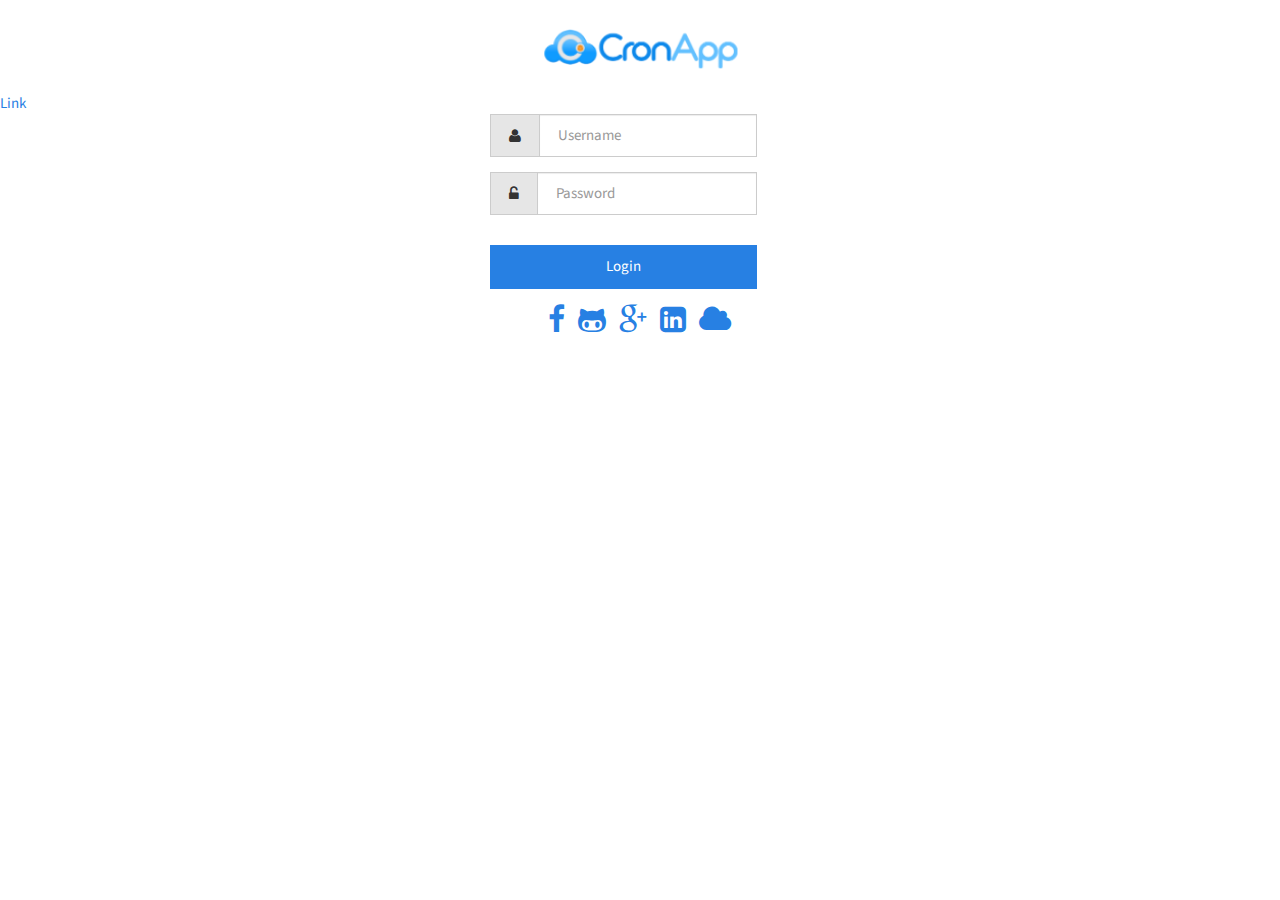
==== src/main/webapp/index.html @ 33b6766d "commit inicial" ====
<!DOCTYPE html>
<html lang="en" ng-app="MyApp">
    <head>
        <meta charset="utf-8" />
        <meta name="viewport" content="width=device-width, initial-scale=1.0" />
        <meta http-equiv="X-UA-Compatible" content="IE=5,9,10,11;Edge" >

        <!-- CSS -->
        <link rel="stylesheet" href="plugins/bootstrap/dist/css/bootstrap.min.css" />
        <link rel="stylesheet" href="plugins/eonasdan-bootstrap-datetimepicker/build/css/bootstrap-datetimepicker.min.css" />
        <link rel="stylesheet" href="plugins/font-awesome/css/font-awesome.min.css" />
        <link rel="stylesheet" href="plugins/angular-ui-select/dist/select.min.css" />
        <link rel="stylesheet" type="text/css" href="css/cronos.css" />
        <link rel="stylesheet" type="text/css" href="css/cronos-bootstrap.css" />
        <link rel="stylesheet" type="text/css" href="css/app.css"/>
        <link rel="stylesheet" href="plugins/angular-ui-notification/dist/angular-ui-notification.min.css" />
        <link rel="stylesheet" href="plugins/pace/pace.css">
                <link id="themeSytleSheet" rel="stylesheet" href="css/themes/cosmo.min.css">
    </head>
    <body >
        <div ui-view class="fill"></div>

        <!-- Plugins -->
        <script src="plugins/jquery/dist/jquery.min.js"></script>
        <script src="plugins/bootstrap/dist/js/bootstrap.min.js"></script>
        <script data-pace-options='{"document": true, "eventLag": true, "restartOnPushState": true, "restartOnRequestAfter": true, "ajax": {"trackMethods": [ "PUT","POST","GET"] }}' src='plugins/pace/pace.min.js'></script>

        <!-- Angular JS -->
        <script src="plugins/angular/angular.min.js"></script>
        <script src="plugins/Chart.js/dist/Chart.min.js"></script>
        <script src="plugins/angular-chart.js/dist/angular-chart.min.js"></script>
        <script src="plugins/angular-ui-router/release/angular-ui-router.min.js"></script>
        <script src="plugins/angular-cookies/angular-cookies.min.js"></script>
        <script src="plugins/angular-resource/angular-resource.min.js"></script>
        <script src="plugins/angular-sanitize/angular-sanitize.min.js"></script>
        <script src="plugins/angular-bootstrap/ui-bootstrap.min.js"></script>
        <script src="plugins/angular-bootstrap/ui-bootstrap-tpls.min.js"></script>
        <script src="plugins/angular-ui-select/dist/select.min.js"></script>
        <script src="plugins/ui-select-infinity/lib/index.js"></script>
        <script src='plugins/ngMask/dist/ngMask.min.js'></script>
        <script src="plugins/raphael/raphael-min.js"></script>
        <script src="plugins/justgage-toorshia/justgage.js"></script>
        <script src="plugins/angular-justgage/ng-justgage.js"></script>
        <script src="plugins/angular-translate/angular-translate.min.js"></script>
        <script src="plugins/angular-translate-loader-static-files/angular-translate-loader-static-files.min.js"></script>
        <script src="plugins/angular-translate-storage-cookie/angular-translate-storage-cookie.min.js"></script>
        <script src="plugins/angular-translate-storage-local/angular-translate-storage-local.min.js"></script>
        <script src="plugins/angular-translate-handler-log/angular-translate-handler-log.min.js"></script>
        <script src="plugins/angular-dynamic-locale/dist/tmhDynamicLocale.js"></script>
        <script src="plugins/angular-ui-notification/dist/angular-ui-notification.min.js"></script>
        <script src="plugins/ng-file-upload/ng-file-upload.min.js"></script>
        <script type="text/javascript" src="plugins/moment/min/moment-with-locales.min.js"></script>
        <script type="text/javascript" src="plugins/eonasdan-bootstrap-datetimepicker/build/js/bootstrap-datetimepicker.min.js"></script>
        <script src="plugins/cpf_cnpj/build/cpf.js"></script>
        <script src="plugins/cpf_cnpj/build/cnpj.js"></script>

        <!-- Customs -->
        <script src="js/app.js"></script>
        <script src="components/js/datasource.js"></script>
        <script src="js/controllers.js"></script>
        <script src="js/services.js"></script>
        <script src="js/events.js"></script>
        <script src="js/LocaleService.js"></script>
        <script src="js/LanguageSelectDirective.js"></script>
        <script src="js/directives.js"></script>
        <script src="js/filters.js"></script>

    </body>
</html>
---- src/main/webapp/plugins/angular-ui-select/dist/select.min.css ----
/*!
 * ui-select
 * http://github.com/angular-ui/ui-select
 * Version: 0.18.1 - 2016-07-10T00:18:11.107Z
 * License: MIT
 */.ui-select-highlight{font-weight:700}.ui-select-offscreen{clip:rect(0 0 0 0)!important;width:1px!important;height:1px!important;border:0!important;margin:0!important;padding:0!important;overflow:hidden!important;position:absolute!important;outline:0!important;left:0!important;top:0!important}.ui-select-choices-row:hover{background-color:#f5f5f5}.ng-dirty.ng-invalid>a.select2-choice{border-color:#D44950}.select2-result-single{padding-left:0}.select-locked>.ui-select-match-close,.select2-locked>.select2-search-choice-close{display:none}body>.select2-container.open{z-index:9999}.ui-select-container.select2.direction-up .ui-select-match,.ui-select-container[theme=select2].direction-up .ui-select-match{border-radius:0 0 4px 4px}.ui-select-container.select2.direction-up .ui-select-dropdown,.ui-select-container[theme=select2].direction-up .ui-select-dropdown{border-radius:4px 4px 0 0;border-top-width:1px;border-top-style:solid;box-shadow:0 -4px 8px rgba(0,0,0,.25);margin-top:-4px}.ui-select-container.select2.direction-up .ui-select-dropdown .select2-search,.ui-select-container[theme=select2].direction-up .ui-select-dropdown .select2-search{margin-top:4px}.ui-select-container.select2.direction-up.select2-dropdown-open .ui-select-match,.ui-select-container[theme=select2].direction-up.select2-dropdown-open .ui-select-match{border-bottom-color:#5897fb}.selectize-input.selectize-focus{border-color:#007FBB!important}.selectize-control>.selectize-dropdown,.selectize-control>.selectize-input>input{width:100%}.ng-dirty.ng-invalid>div.selectize-input{border-color:#D44950}.ui-select-container[theme=selectize].direction-up .ui-select-dropdown{box-shadow:0 -4px 8px rgba(0,0,0,.25);margin-top:-2px}.btn-default-focus{color:#333;background-color:#EBEBEB;border-color:#ADADAD;text-decoration:none;outline:-webkit-focus-ring-color auto 5px;outline-offset:-2px;box-shadow:inset 0 1px 1px rgba(0,0,0,.075),0 0 8px rgba(102,175,233,.6)}.ui-select-bootstrap .ui-select-toggle{position:relative}.ui-select-bootstrap .ui-select-toggle>.caret{position:absolute;height:10px;top:50%;right:10px;margin-top:-2px}.input-group>.ui-select-bootstrap.dropdown{position:static}.input-group>.ui-select-bootstrap>input.ui-select-search.form-control{border-radius:4px 0 0 4px}.input-group>.ui-select-bootstrap>input.ui-select-search.form-control.direction-up{border-radius:4px 0 0 4px!important}.ui-select-bootstrap>.ui-select-match>.btn{text-align:left!important}.ui-select-bootstrap>.ui-select-match>.caret{position:absolute;top:45%;right:15px}.ui-select-bootstrap>.ui-select-choices,.ui-select-bootstrap>.ui-select-no-choice{width:100%;height:auto;max-height:200px;overflow-x:hidden;margin-top:-1px}body>.ui-select-bootstrap.open{z-index:1000}.ui-select-multiple.ui-select-bootstrap{height:auto;padding:3px 3px 0}.ui-select-multiple.ui-select-bootstrap input.ui-select-search{background-color:transparent!important;border:none;outline:0;height:1.666666em;margin-bottom:3px}.ui-select-multiple.ui-select-bootstrap .ui-select-match .close{font-size:1.6em;line-height:.75}.ui-select-multiple.ui-select-bootstrap .ui-select-match-item{outline:0;margin:0 3px 3px 0}.ui-select-multiple .ui-select-match-item{position:relative}.ui-select-multiple .ui-select-match-item.dropping .ui-select-match-close{pointer-events:none}.ui-select-multiple:hover .ui-select-match-item.dropping-before:before{content:"";position:absolute;top:0;right:100%;height:100%;margin-right:2px;border-left:1px solid #428bca}.ui-select-multiple:hover .ui-select-match-item.dropping-after:after{content:"";position:absolute;top:0;left:100%;height:100%;margin-left:2px;border-right:1px solid #428bca}.ui-select-bootstrap .ui-select-choices-row>a{display:block;padding:3px 20px;clear:both;font-weight:400;line-height:1.42857143;color:#333;white-space:nowrap}.ui-select-bootstrap .ui-select-choices-row>a:focus,.ui-select-bootstrap .ui-select-choices-row>a:hover{text-decoration:none;color:#262626;background-color:#f5f5f5}.ui-select-bootstrap .ui-select-choices-row.active>a{color:#fff;text-decoration:none;outline:0;background-color:#428bca}.ui-select-bootstrap .ui-select-choices-row.active.disabled>a,.ui-select-bootstrap .ui-select-choices-row.disabled>a{color:#777;cursor:not-allowed;background-color:#fff}.ui-select-match.ng-hide-add,.ui-select-search.ng-hide-add{display:none!important}.ui-select-bootstrap.ng-dirty.ng-invalid>button.btn.ui-select-match{border-color:#D44950}.ui-select-container[theme=bootstrap].direction-up .ui-select-dropdown{box-shadow:0 -4px 8px rgba(0,0,0,.25)}
/*# sourceMappingURL=select.min.css.map */
---- src/main/webapp/css/cronos.css ----
/** SIDEBAR MENU **/

.sidebar {
    width: 260px;
    height: 100%;
    position: absolute;
    right: 0px;
    top: 0px;
    background-color: #FFF;
    padding: 10px;
    border-left: 1px solid #ccc;
    z-index: 999;
}
.nav-side-menu {
    font-family: verdana;
    font-size: 12px;
    font-weight: 200;
    width: 300px;
    border-width: 1px;
    border-style: solid;
    float: left;
    position: absolute;
    top: 0;
    left: 0;
    min-height: 100%;
}
.nav-side-menu .brand {
    line-height: 50px;
    display: block;
    text-align: left;
    font-size: 14px;
}
.nav-side-menu .toggle-btn {
    display: none;
}
.nav-side-menu ul,
.nav-side-menu li {
    list-style: none;
    padding: 0px;
    margin: 0px;
    line-height: 35px;
    cursor: pointer;
    width: 100%;
}
.nav-side-menu ul:not(collapsed) .arrow:before,
.nav-side-menu li:not(collapsed) .arrow:before {
    font-family: FontAwesome;
    content: "\f078";
    display: inline-block;
    padding-left: 10px;
    padding-right: 10px;
    vertical-align: middle;
    float: right;
}
.nav-side-menu ul .sub-menu li.active,
.nav-side-menu li .sub-menu li.active {
    color: #d19b3d;
}
.nav-side-menu ul .sub-menu li.active a,
.nav-side-menu li .sub-menu li.active a {
    color: #d19b3d;
}
.nav-side-menu ul .sub-menu li,
.nav-side-menu li .sub-menu li {
    background-color: rgba(0, 0, 0, 0.05);
    border: none;
    line-height: 28px;
    margin-left: 0px;
    padding-left: 25px;
}
.nav-side-menu ul .sub-menu li:hover,
.nav-side-menu li .sub-menu li:hover {
    background-color: rgba(0, 0, 0, 0.4);
}
.nav-side-menu ul .sub-menu li:before,
.nav-side-menu li .sub-menu li:before {
    font-family: FontAwesome;
    content: "\f105";
    display: inline-block;
    padding-left: 10px;
    padding-right: 10px;
    vertical-align: middle;
}
.nav-side-menu li {
    padding-left: 0px;
    float: none;
    width: 100%;
}
.nav-side-menu li a {
    text-decoration: none;
    padding: 10px 20px;
    display: block;
    color: white;
}
.nav-side-menu li a i {
    padding-left: 10px;
    width: 20px;
    padding-right: 20px;
}
.nav-side-menu li:hover {
    background-color: rgba(0, 0, 0, 0.1);
    -webkit-transition: all 1s ease;
    -moz-transition: all 1s ease;
    -o-transition: all 1s ease;
    -ms-transition: all 1s ease;
    transition: all 1s ease;
}
div[data-component="crn-sidebar"] .navbar-nav {
    float: none !important;
}
@media (max-width: 767px) {
    .nav-side-menu {
        position: relative;
        width: 100%;
        margin-bottom: 10px;
        float: none;
    }
    .nav-side-menu .toggle-btn {
        display: block;
        cursor: pointer;
        position: absolute;
        right: 10px;
        top: 10px;
        z-index: 10 !important;
        padding: 3px;
        background-color: #ffffff;
        color: #000;
        width: 40px;
        text-align: center;
    }
    .brand {
        text-align: left !important;
        font-size: 22px;
        padding-left: 20px;
        line-height: 50px !important;
    }
}
@media (min-width: 767px) {
    .nav-side-menu .menu-list .menu-content {
        display: block;
    }
}
.brand .info {
    display: inline-block;
    line-height: 16px;
}
.user-avatar {
    width: 24px;
    height: 24px;
    -webkit-border-radius: 50%;
    -moz-border-radius: 50%;
    border-radius: 50%;
    border: 1px solid rgba(255, 255, 255, 0.5);
    margin-left: 10px;
}
img.picture-profile {
    width: 36px;
    height: 36px;
    -webkit-border-radius: 50%;
    -moz-border-radius: 50%;
    border-radius: 50%;
}
div[data-component="crn-button"] {
    margin-bottom: 10px;
}
.brand .info .info-links {
    font-size: 12px;
}
.sub-menu a {
    display: inline-block !important;
}
.crn-select {
    width: 100%;
}
/* Small Devices, Tablets */

@media only screen and (min-width: 768px) {
    .main-view-sidebar {
        margin-left: 300px !important;
    }
}
/* END SIDEBAR */

.upload-image-component {
    padding: 8px;
}
.upload-image-component {
    max-height: 128px;
    max-width: 128px;
    background-color: #ccc;
    display: table;
}
.upload-image-component .remove {
    position: absolute;
    margin-top: -8px;
    margin-left: -18px;
}
.upload-image-component .remove span {
    margin-top: 3px;
}
.drop-box {
    background: #F8F8F8;
    border: 2px dashed #DDD;
}
.dragover {
    border: 2px dashed blue;
}
---- src/main/webapp/plugins/angular-ui-notification/dist/angular-ui-notification.min.css ----
/**
 * angular-ui-notification - Angular.js service providing simple notifications using Bootstrap 3 styles with css transitions for animating
 * @author Alex_Crack
 * @version v0.0.14
 * @link https://github.com/alexcrack/angular-ui-notification
 * @license MIT
 */
.ui-notification{position:fixed;z-index:9999;width:300px;cursor:pointer;-webkit-transition:all ease .5s;-o-transition:all ease .5s;transition:all ease .5s;color:#fff;background:#337ab7;box-shadow:5px 5px 10px rgba(0,0,0,.3)}.ui-notification.killed{-webkit-transition:opacity ease 1s;-o-transition:opacity ease 1s;transition:opacity ease 1s;opacity:0}.ui-notification>h3{font-size:14px;font-weight:700;display:block;margin:10px 10px 0;padding:0 0 5px;text-align:left;border-bottom:1px solid rgba(255,255,255,.3)}.ui-notification a{color:#fff}.ui-notification a:hover{text-decoration:underline}.ui-notification>.message{margin:10px}.ui-notification.warning{color:#fff;background:#f0ad4e}.ui-notification.error{color:#fff;background:#d9534f}.ui-notification.success{color:#fff;background:#5cb85c}.ui-notification.info{color:#fff;background:#5bc0de}.ui-notification:hover{opacity:.7}
---- src/main/webapp/plugins/pace/pace.css ----
.pace {
  -webkit-pointer-events: none;
  pointer-events: none;

  -webkit-user-select: none;
  -moz-user-select: none;
  user-select: none;
}

.pace-inactive {
  display: none;
}

.pace .pace-progress {
  background: #1c89c7;
  position: fixed;
  z-index: 2000;
  top: 0;
  right: 100%;
  width: 100%;
  height: 4px;
}
---- src/main/webapp/css/themes/cosmo.min.css ----
@import url("https://fonts.googleapis.com/css?family=Source+Sans+Pro:300,400,700");/*!
 * bootswatch v3.3.6
 * Homepage: http://bootswatch.com
 * Copyright 2012-2016 Thomas Park
 * Licensed under MIT
 * Based on Bootstrap
*//*!
 * Bootstrap v3.3.6 (http://getbootstrap.com)
 * Copyright 2011-2015 Twitter, Inc.
 * Licensed under MIT (https://github.com/twbs/bootstrap/blob/master/LICENSE)
 *//*! normalize.css v3.0.3 | MIT License | github.com/necolas/normalize.css */html{font-family:sans-serif;-ms-text-size-adjust:100%;-webkit-text-size-adjust:100%}body{margin:0}article,aside,details,figcaption,figure,footer,header,hgroup,main,menu,nav,section,summary{display:block}audio,canvas,progress,video{display:inline-block;vertical-align:baseline}audio:not([controls]){display:none;height:0}[hidden],template{display:none}a{background-color:transparent}a:active,a:hover{outline:0}abbr[title]{border-bottom:1px dotted}b,strong{font-weight:bold}dfn{font-style:italic}h1{font-size:2em;margin:0.67em 0}mark{background:#ff0;color:#000}small{font-size:80%}sub,sup{font-size:75%;line-height:0;position:relative;vertical-align:baseline}sup{top:-0.5em}sub{bottom:-0.25em}img{border:0}svg:not(:root){overflow:hidden}figure{margin:1em 40px}hr{-webkit-box-sizing:content-box;-moz-box-sizing:content-box;box-sizing:content-box;height:0}pre{overflow:auto}code,kbd,pre,samp{font-family:monospace, monospace;font-size:1em}button,input,optgroup,select,textarea{color:inherit;font:inherit;margin:0}button{overflow:visible}button,select{text-transform:none}button,html input[type="button"],input[type="reset"],input[type="submit"]{-webkit-appearance:button;cursor:pointer}button[disabled],html input[disabled]{cursor:default}button::-moz-focus-inner,input::-moz-focus-inner{border:0;padding:0}input{line-height:normal}input[type="checkbox"],input[type="radio"]{-webkit-box-sizing:border-box;-moz-box-sizing:border-box;box-sizing:border-box;padding:0}input[type="number"]::-webkit-inner-spin-button,input[type="number"]::-webkit-outer-spin-button{height:auto}input[type="search"]{-webkit-appearance:textfield;-webkit-box-sizing:content-box;-moz-box-sizing:content-box;box-sizing:content-box}input[type="search"]::-webkit-search-cancel-button,input[type="search"]::-webkit-search-decoration{-webkit-appearance:none}fieldset{border:1px solid #c0c0c0;margin:0 2px;padding:0.35em 0.625em 0.75em}legend{border:0;padding:0}textarea{overflow:auto}optgroup{font-weight:bold}table{border-collapse:collapse;border-spacing:0}td,th{padding:0}/*! Source: https://github.com/h5bp/html5-boilerplate/blob/master/src/css/main.css */@media print{*,*:before,*:after{background:transparent !important;color:#000 !important;-webkit-box-shadow:none !important;box-shadow:none !important;text-shadow:none !important}a,a:visited{text-decoration:underline}a[href]:after{content:" (" attr(href) ")"}abbr[title]:after{content:" (" attr(title) ")"}a[href^="#"]:after,a[href^="javascript:"]:after{content:""}pre,blockquote{border:1px solid #999;page-break-inside:avoid}thead{display:table-header-group}tr,img{page-break-inside:avoid}img{max-width:100% !important}p,h2,h3{orphans:3;widows:3}h2,h3{page-break-after:avoid}.navbar{display:none}.btn>.caret,.dropup>.btn>.caret{border-top-color:#000 !important}.label{border:1px solid #000}.table{border-collapse:collapse !important}.table td,.table th{background-color:#fff !important}.table-bordered th,.table-bordered td{border:1px solid #ddd !important}}@font-face{font-family:'Glyphicons Halflings';src:url('../fonts/glyphicons-halflings-regular.eot');src:url('../fonts/glyphicons-halflings-regular.eot?#iefix') format('embedded-opentype'),url('../fonts/glyphicons-halflings-regular.woff2') format('woff2'),url('../fonts/glyphicons-halflings-regular.woff') format('woff'),url('../fonts/glyphicons-halflings-regular.ttf') format('truetype'),url('../fonts/glyphicons-halflings-regular.svg#glyphicons_halflingsregular') format('svg')}.glyphicon{position:relative;top:1px;display:inline-block;font-family:'Glyphicons Halflings';font-style:normal;font-weight:normal;line-height:1;-webkit-font-smoothing:antialiased;-moz-osx-font-smoothing:grayscale}.glyphicon-asterisk:before{content:"\002a"}.glyphicon-plus:before{content:"\002b"}.glyphicon-euro:before,.glyphicon-eur:before{content:"\20ac"}.glyphicon-minus:before{content:"\2212"}.glyphicon-cloud:before{content:"\2601"}.glyphicon-envelope:before{content:"\2709"}.glyphicon-pencil:before{content:"\270f"}.glyphicon-glass:before{content:"\e001"}.glyphicon-music:before{content:"\e002"}.glyphicon-search:before{content:"\e003"}.glyphicon-heart:before{content:"\e005"}.glyphicon-star:before{content:"\e006"}.glyphicon-star-empty:before{content:"\e007"}.glyphicon-user:before{content:"\e008"}.glyphicon-film:before{content:"\e009"}.glyphicon-th-large:before{content:"\e010"}.glyphicon-th:before{content:"\e011"}.glyphicon-th-list:before{content:"\e012"}.glyphicon-ok:before{content:"\e013"}.glyphicon-remove:before{content:"\e014"}.glyphicon-zoom-in:before{content:"\e015"}.glyphicon-zoom-out:before{content:"\e016"}.glyphicon-off:before{content:"\e017"}.glyphicon-signal:before{content:"\e018"}.glyphicon-cog:before{content:"\e019"}.glyphicon-trash:before{content:"\e020"}.glyphicon-home:before{content:"\e021"}.glyphicon-file:before{content:"\e022"}.glyphicon-time:before{content:"\e023"}.glyphicon-road:before{content:"\e024"}.glyphicon-download-alt:before{content:"\e025"}.glyphicon-download:before{content:"\e026"}.glyphicon-upload:before{content:"\e027"}.glyphicon-inbox:before{content:"\e028"}.glyphicon-play-circle:before{content:"\e029"}.glyphicon-repeat:before{content:"\e030"}.glyphicon-refresh:before{content:"\e031"}.glyphicon-list-alt:before{content:"\e032"}.glyphicon-lock:before{content:"\e033"}.glyphicon-flag:before{content:"\e034"}.glyphicon-headphones:before{content:"\e035"}.glyphicon-volume-off:before{content:"\e036"}.glyphicon-volume-down:before{content:"\e037"}.glyphicon-volume-up:before{content:"\e038"}.glyphicon-qrcode:before{content:"\e039"}.glyphicon-barcode:before{content:"\e040"}.glyphicon-tag:before{content:"\e041"}.glyphicon-tags:before{content:"\e042"}.glyphicon-book:before{content:"\e043"}.glyphicon-bookmark:before{content:"\e044"}.glyphicon-print:before{content:"\e045"}.glyphicon-camera:before{content:"\e046"}.glyphicon-font:before{content:"\e047"}.glyphicon-bold:before{content:"\e048"}.glyphicon-italic:before{content:"\e049"}.glyphicon-text-height:before{content:"\e050"}.glyphicon-text-width:before{content:"\e051"}.glyphicon-align-left:before{content:"\e052"}.glyphicon-align-center:before{content:"\e053"}.glyphicon-align-right:before{content:"\e054"}.glyphicon-align-justify:before{content:"\e055"}.glyphicon-list:before{content:"\e056"}.glyphicon-indent-left:before{content:"\e057"}.glyphicon-indent-right:before{content:"\e058"}.glyphicon-facetime-video:before{content:"\e059"}.glyphicon-picture:before{content:"\e060"}.glyphicon-map-marker:before{content:"\e062"}.glyphicon-adjust:before{content:"\e063"}.glyphicon-tint:before{content:"\e064"}.glyphicon-edit:before{content:"\e065"}.glyphicon-share:before{content:"\e066"}.glyphicon-check:before{content:"\e067"}.glyphicon-move:before{content:"\e068"}.glyphicon-step-backward:before{content:"\e069"}.glyphicon-fast-backward:before{content:"\e070"}.glyphicon-backward:before{content:"\e071"}.glyphicon-play:before{content:"\e072"}.glyphicon-pause:before{content:"\e073"}.glyphicon-stop:before{content:"\e074"}.glyphicon-forward:before{content:"\e075"}.glyphicon-fast-forward:before{content:"\e076"}.glyphicon-step-forward:before{content:"\e077"}.glyphicon-eject:before{content:"\e078"}.glyphicon-chevron-left:before{content:"\e079"}.glyphicon-chevron-right:before{content:"\e080"}.glyphicon-plus-sign:before{content:"\e081"}.glyphicon-minus-sign:before{content:"\e082"}.glyphicon-remove-sign:before{content:"\e083"}.glyphicon-ok-sign:before{content:"\e084"}.glyphicon-question-sign:before{content:"\e085"}.glyphicon-info-sign:before{content:"\e086"}.glyphicon-screenshot:before{content:"\e087"}.glyphicon-remove-circle:before{content:"\e088"}.glyphicon-ok-circle:before{content:"\e089"}.glyphicon-ban-circle:before{content:"\e090"}.glyphicon-arrow-left:before{content:"\e091"}.glyphicon-arrow-right:before{content:"\e092"}.glyphicon-arrow-up:before{content:"\e093"}.glyphicon-arrow-down:before{content:"\e094"}.glyphicon-share-alt:before{content:"\e095"}.glyphicon-resize-full:before{content:"\e096"}.glyphicon-resize-small:before{content:"\e097"}.glyphicon-exclamation-sign:before{content:"\e101"}.glyphicon-gift:before{content:"\e102"}.glyphicon-leaf:before{content:"\e103"}.glyphicon-fire:before{content:"\e104"}.glyphicon-eye-open:before{content:"\e105"}.glyphicon-eye-close:before{content:"\e106"}.glyphicon-warning-sign:before{content:"\e107"}.glyphicon-plane:before{content:"\e108"}.glyphicon-calendar:before{content:"\e109"}.glyphicon-random:before{content:"\e110"}.glyphicon-comment:before{content:"\e111"}.glyphicon-magnet:before{content:"\e112"}.glyphicon-chevron-up:before{content:"\e113"}.glyphicon-chevron-down:before{content:"\e114"}.glyphicon-retweet:before{content:"\e115"}.glyphicon-shopping-cart:before{content:"\e116"}.glyphicon-folder-close:before{content:"\e117"}.glyphicon-folder-open:before{content:"\e118"}.glyphicon-resize-vertical:before{content:"\e119"}.glyphicon-resize-horizontal:before{content:"\e120"}.glyphicon-hdd:before{content:"\e121"}.glyphicon-bullhorn:before{content:"\e122"}.glyphicon-bell:before{content:"\e123"}.glyphicon-certificate:before{content:"\e124"}.glyphicon-thumbs-up:before{content:"\e125"}.glyphicon-thumbs-down:before{content:"\e126"}.glyphicon-hand-right:before{content:"\e127"}.glyphicon-hand-left:before{content:"\e128"}.glyphicon-hand-up:before{content:"\e129"}.glyphicon-hand-down:before{content:"\e130"}.glyphicon-circle-arrow-right:before{content:"\e131"}.glyphicon-circle-arrow-left:before{content:"\e132"}.glyphicon-circle-arrow-up:before{content:"\e133"}.glyphicon-circle-arrow-down:before{content:"\e134"}.glyphicon-globe:before{content:"\e135"}.glyphicon-wrench:before{content:"\e136"}.glyphicon-tasks:before{content:"\e137"}.glyphicon-filter:before{content:"\e138"}.glyphicon-briefcase:before{content:"\e139"}.glyphicon-fullscreen:before{content:"\e140"}.glyphicon-dashboard:before{content:"\e141"}.glyphicon-paperclip:before{content:"\e142"}.glyphicon-heart-empty:before{content:"\e143"}.glyphicon-link:before{content:"\e144"}.glyphicon-phone:before{content:"\e145"}.glyphicon-pushpin:before{content:"\e146"}.glyphicon-usd:before{content:"\e148"}.glyphicon-gbp:before{content:"\e149"}.glyphicon-sort:before{content:"\e150"}.glyphicon-sort-by-alphabet:before{content:"\e151"}.glyphicon-sort-by-alphabet-alt:before{content:"\e152"}.glyphicon-sort-by-order:before{content:"\e153"}.glyphicon-sort-by-order-alt:before{content:"\e154"}.glyphicon-sort-by-attributes:before{content:"\e155"}.glyphicon-sort-by-attributes-alt:before{content:"\e156"}.glyphicon-unchecked:before{content:"\e157"}.glyphicon-expand:before{content:"\e158"}.glyphicon-collapse-down:before{content:"\e159"}.glyphicon-collapse-up:before{content:"\e160"}.glyphicon-log-in:before{content:"\e161"}.glyphicon-flash:before{content:"\e162"}.glyphicon-log-out:before{content:"\e163"}.glyphicon-new-window:before{content:"\e164"}.glyphicon-record:before{content:"\e165"}.glyphicon-save:before{content:"\e166"}.glyphicon-open:before{content:"\e167"}.glyphicon-saved:before{content:"\e168"}.glyphicon-import:before{content:"\e169"}.glyphicon-export:before{content:"\e170"}.glyphicon-send:before{content:"\e171"}.glyphicon-floppy-disk:before{content:"\e172"}.glyphicon-floppy-saved:before{content:"\e173"}.glyphicon-floppy-remove:before{content:"\e174"}.glyphicon-floppy-save:before{content:"\e175"}.glyphicon-floppy-open:before{content:"\e176"}.glyphicon-credit-card:before{content:"\e177"}.glyphicon-transfer:before{content:"\e178"}.glyphicon-cutlery:before{content:"\e179"}.glyphicon-header:before{content:"\e180"}.glyphicon-compressed:before{content:"\e181"}.glyphicon-earphone:before{content:"\e182"}.glyphicon-phone-alt:before{content:"\e183"}.glyphicon-tower:before{content:"\e184"}.glyphicon-stats:before{content:"\e185"}.glyphicon-sd-video:before{content:"\e186"}.glyphicon-hd-video:before{content:"\e187"}.glyphicon-subtitles:before{content:"\e188"}.glyphicon-sound-stereo:before{content:"\e189"}.glyphicon-sound-dolby:before{content:"\e190"}.glyphicon-sound-5-1:before{content:"\e191"}.glyphicon-sound-6-1:before{content:"\e192"}.glyphicon-sound-7-1:before{content:"\e193"}.glyphicon-copyright-mark:before{content:"\e194"}.glyphicon-registration-mark:before{content:"\e195"}.glyphicon-cloud-download:before{content:"\e197"}.glyphicon-cloud-upload:before{content:"\e198"}.glyphicon-tree-conifer:before{content:"\e199"}.glyphicon-tree-deciduous:before{content:"\e200"}.glyphicon-cd:before{content:"\e201"}.glyphicon-save-file:before{content:"\e202"}.glyphicon-open-file:before{content:"\e203"}.glyphicon-level-up:before{content:"\e204"}.glyphicon-copy:before{content:"\e205"}.glyphicon-paste:before{content:"\e206"}.glyphicon-alert:before{content:"\e209"}.glyphicon-equalizer:before{content:"\e210"}.glyphicon-king:before{content:"\e211"}.glyphicon-queen:before{content:"\e212"}.glyphicon-pawn:before{content:"\e213"}.glyphicon-bishop:before{content:"\e214"}.glyphicon-knight:before{content:"\e215"}.glyphicon-baby-formula:before{content:"\e216"}.glyphicon-tent:before{content:"\26fa"}.glyphicon-blackboard:before{content:"\e218"}.glyphicon-bed:before{content:"\e219"}.glyphicon-apple:before{content:"\f8ff"}.glyphicon-erase:before{content:"\e221"}.glyphicon-hourglass:before{content:"\231b"}.glyphicon-lamp:before{content:"\e223"}.glyphicon-duplicate:before{content:"\e224"}.glyphicon-piggy-bank:before{content:"\e225"}.glyphicon-scissors:before{content:"\e226"}.glyphicon-bitcoin:before{content:"\e227"}.glyphicon-btc:before{content:"\e227"}.glyphicon-xbt:before{content:"\e227"}.glyphicon-yen:before{content:"\00a5"}.glyphicon-jpy:before{content:"\00a5"}.glyphicon-ruble:before{content:"\20bd"}.glyphicon-rub:before{content:"\20bd"}.glyphicon-scale:before{content:"\e230"}.glyphicon-ice-lolly:before{content:"\e231"}.glyphicon-ice-lolly-tasted:before{content:"\e232"}.glyphicon-education:before{content:"\e233"}.glyphicon-option-horizontal:before{content:"\e234"}.glyphicon-option-vertical:before{content:"\e235"}.glyphicon-menu-hamburger:before{content:"\e236"}.glyphicon-modal-window:before{content:"\e237"}.glyphicon-oil:before{content:"\e238"}.glyphicon-grain:before{content:"\e239"}.glyphicon-sunglasses:before{content:"\e240"}.glyphicon-text-size:before{content:"\e241"}.glyphicon-text-color:before{content:"\e242"}.glyphicon-text-background:before{content:"\e243"}.glyphicon-object-align-top:before{content:"\e244"}.glyphicon-object-align-bottom:before{content:"\e245"}.glyphicon-object-align-horizontal:before{content:"\e246"}.glyphicon-object-align-left:before{content:"\e247"}.glyphicon-object-align-vertical:before{content:"\e248"}.glyphicon-object-align-right:before{content:"\e249"}.glyphicon-triangle-right:before{content:"\e250"}.glyphicon-triangle-left:before{content:"\e251"}.glyphicon-triangle-bottom:before{content:"\e252"}.glyphicon-triangle-top:before{content:"\e253"}.glyphicon-console:before{content:"\e254"}.glyphicon-superscript:before{content:"\e255"}.glyphicon-subscript:before{content:"\e256"}.glyphicon-menu-left:before{content:"\e257"}.glyphicon-menu-right:before{content:"\e258"}.glyphicon-menu-down:before{content:"\e259"}.glyphicon-menu-up:before{content:"\e260"}*{-webkit-box-sizing:border-box;-moz-box-sizing:border-box;box-sizing:border-box}*:before,*:after{-webkit-box-sizing:border-box;-moz-box-sizing:border-box;box-sizing:border-box}html{font-size:10px;-webkit-tap-highlight-color:rgba(0,0,0,0)}body{font-family:"Source Sans Pro",Calibri,Candara,Arial,sans-serif;font-size:15px;line-height:1.42857143;color:#333333;background-color:#ffffff}input,button,select,textarea{font-family:inherit;font-size:inherit;line-height:inherit}a{color:#2780e3;text-decoration:none}a:hover,a:focus{color:#165ba8;text-decoration:underline}a:focus{outline:thin dotted;outline:5px auto -webkit-focus-ring-color;outline-offset:-2px}figure{margin:0}img{vertical-align:middle}.img-responsive,.thumbnail>img,.thumbnail a>img,.carousel-inner>.item>img,.carousel-inner>.item>a>img{display:block;max-width:100%;height:auto}.img-rounded{border-radius:0}.img-thumbnail{padding:4px;line-height:1.42857143;background-color:#ffffff;border:1px solid #dddddd;border-radius:0;-webkit-transition:all .2s ease-in-out;-o-transition:all .2s ease-in-out;transition:all .2s ease-in-out;display:inline-block;max-width:100%;height:auto}.img-circle{border-radius:50%}hr{margin-top:21px;margin-bottom:21px;border:0;border-top:1px solid #e6e6e6}.sr-only{position:absolute;width:1px;height:1px;margin:-1px;padding:0;overflow:hidden;clip:rect(0, 0, 0, 0);border:0}.sr-only-focusable:active,.sr-only-focusable:focus{position:static;width:auto;height:auto;margin:0;overflow:visible;clip:auto}[role="button"]{cursor:pointer}h1,h2,h3,h4,h5,h6,.h1,.h2,.h3,.h4,.h5,.h6{font-family:"Source Sans Pro",Calibri,Candara,Arial,sans-serif;font-weight:300;line-height:1.1;color:inherit}h1 small,h2 small,h3 small,h4 small,h5 small,h6 small,.h1 small,.h2 small,.h3 small,.h4 small,.h5 small,.h6 small,h1 .small,h2 .small,h3 .small,h4 .small,h5 .small,h6 .small,.h1 .small,.h2 .small,.h3 .small,.h4 .small,.h5 .small,.h6 .small{font-weight:normal;line-height:1;color:#999999}h1,.h1,h2,.h2,h3,.h3{margin-top:21px;margin-bottom:10.5px}h1 small,.h1 small,h2 small,.h2 small,h3 small,.h3 small,h1 .small,.h1 .small,h2 .small,.h2 .small,h3 .small,.h3 .small{font-size:65%}h4,.h4,h5,.h5,h6,.h6{margin-top:10.5px;margin-bottom:10.5px}h4 small,.h4 small,h5 small,.h5 small,h6 small,.h6 small,h4 .small,.h4 .small,h5 .small,.h5 .small,h6 .small,.h6 .small{font-size:75%}h1,.h1{font-size:39px}h2,.h2{font-size:32px}h3,.h3{font-size:26px}h4,.h4{font-size:19px}h5,.h5{font-size:15px}h6,.h6{font-size:13px}p{margin:0 0 10.5px}.lead{margin-bottom:21px;font-size:17px;font-weight:300;line-height:1.4}@media (min-width:768px){.lead{font-size:22.5px}}small,.small{font-size:86%}mark,.mark{background-color:#ff7518;padding:.2em}.text-left{text-align:left}.text-right{text-align:right}.text-center{text-align:center}.text-justify{text-align:justify}.text-nowrap{white-space:nowrap}.text-lowercase{text-transform:lowercase}.text-uppercase{text-transform:uppercase}.text-capitalize{text-transform:capitalize}.text-muted{color:#999999}.text-primary{color:#2780e3}a.text-primary:hover,a.text-primary:focus{color:#1967be}.text-success{color:#ffffff}a.text-success:hover,a.text-success:focus{color:#e6e6e6}.text-info{color:#ffffff}a.text-info:hover,a.text-info:focus{color:#e6e6e6}.text-warning{color:#ffffff}a.text-warning:hover,a.text-warning:focus{color:#e6e6e6}.text-danger{color:#ffffff}a.text-danger:hover,a.text-danger:focus{color:#e6e6e6}.bg-primary{color:#fff;background-color:#2780e3}a.bg-primary:hover,a.bg-primary:focus{background-color:#1967be}.bg-success{background-color:#3fb618}a.bg-success:hover,a.bg-success:focus{background-color:#2f8912}.bg-info{background-color:#9954bb}a.bg-info:hover,a.bg-info:focus{background-color:#7e3f9d}.bg-warning{background-color:#ff7518}a.bg-warning:hover,a.bg-warning:focus{background-color:#e45c00}.bg-danger{background-color:#ff0039}a.bg-danger:hover,a.bg-danger:focus{background-color:#cc002e}.page-header{padding-bottom:9.5px;margin:42px 0 21px;border-bottom:1px solid #e6e6e6}ul,ol{margin-top:0;margin-bottom:10.5px}ul ul,ol ul,ul ol,ol ol{margin-bottom:0}.list-unstyled{padding-left:0;list-style:none}.list-inline{padding-left:0;list-style:none;margin-left:-5px}.list-inline>li{display:inline-block;padding-left:5px;padding-right:5px}dl{margin-top:0;margin-bottom:21px}dt,dd{line-height:1.42857143}dt{font-weight:bold}dd{margin-left:0}@media (min-width:768px){.dl-horizontal dt{float:left;width:160px;clear:left;text-align:right;overflow:hidden;text-overflow:ellipsis;white-space:nowrap}.dl-horizontal dd{margin-left:180px}}abbr[title],abbr[data-original-title]{cursor:help;border-bottom:1px dotted #999999}.initialism{font-size:90%;text-transform:uppercase}blockquote{padding:10.5px 21px;margin:0 0 21px;font-size:18.75px;border-left:5px solid #e6e6e6}blockquote p:last-child,blockquote ul:last-child,blockquote ol:last-child{margin-bottom:0}blockquote footer,blockquote small,blockquote .small{display:block;font-size:80%;line-height:1.42857143;color:#999999}blockquote footer:before,blockquote small:before,blockquote .small:before{content:'\2014 \00A0'}.blockquote-reverse,blockquote.pull-right{padding-right:15px;padding-left:0;border-right:5px solid #e6e6e6;border-left:0;text-align:right}.blockquote-reverse footer:before,blockquote.pull-right footer:before,.blockquote-reverse small:before,blockquote.pull-right small:before,.blockquote-reverse .small:before,blockquote.pull-right .small:before{content:''}.blockquote-reverse footer:after,blockquote.pull-right footer:after,.blockquote-reverse small:after,blockquote.pull-right small:after,.blockquote-reverse .small:after,blockquote.pull-right .small:after{content:'\00A0 \2014'}address{margin-bottom:21px;font-style:normal;line-height:1.42857143}code,kbd,pre,samp{font-family:Menlo,Monaco,Consolas,"Courier New",monospace}code{padding:2px 4px;font-size:90%;color:#c7254e;background-color:#f9f2f4;border-radius:0}kbd{padding:2px 4px;font-size:90%;color:#ffffff;background-color:#333333;border-radius:0;-webkit-box-shadow:inset 0 -1px 0 rgba(0,0,0,0.25);box-shadow:inset 0 -1px 0 rgba(0,0,0,0.25)}kbd kbd{padding:0;font-size:100%;font-weight:bold;-webkit-box-shadow:none;box-shadow:none}pre{display:block;padding:10px;margin:0 0 10.5px;font-size:14px;line-height:1.42857143;word-break:break-all;word-wrap:break-word;color:#333333;background-color:#f5f5f5;border:1px solid #cccccc;border-radius:0}pre code{padding:0;font-size:inherit;color:inherit;white-space:pre-wrap;background-color:transparent;border-radius:0}.pre-scrollable{max-height:340px;overflow-y:scroll}.container{margin-right:auto;margin-left:auto;padding-left:15px;padding-right:15px}@media (min-width:768px){.container{width:750px}}@media (min-width:992px){.container{width:970px}}@media (min-width:1200px){.container{width:1170px}}.container-fluid{margin-right:auto;margin-left:auto;padding-left:15px;padding-right:15px}.row{margin-left:-15px;margin-right:-15px}.col-xs-1,.col-sm-1,.col-md-1,.col-lg-1,.col-xs-2,.col-sm-2,.col-md-2,.col-lg-2,.col-xs-3,.col-sm-3,.col-md-3,.col-lg-3,.col-xs-4,.col-sm-4,.col-md-4,.col-lg-4,.col-xs-5,.col-sm-5,.col-md-5,.col-lg-5,.col-xs-6,.col-sm-6,.col-md-6,.col-lg-6,.col-xs-7,.col-sm-7,.col-md-7,.col-lg-7,.col-xs-8,.col-sm-8,.col-md-8,.col-lg-8,.col-xs-9,.col-sm-9,.col-md-9,.col-lg-9,.col-xs-10,.col-sm-10,.col-md-10,.col-lg-10,.col-xs-11,.col-sm-11,.col-md-11,.col-lg-11,.col-xs-12,.col-sm-12,.col-md-12,.col-lg-12{position:relative;min-height:1px;padding-left:15px;padding-right:15px}.col-xs-1,.col-xs-2,.col-xs-3,.col-xs-4,.col-xs-5,.col-xs-6,.col-xs-7,.col-xs-8,.col-xs-9,.col-xs-10,.col-xs-11,.col-xs-12{float:left}.col-xs-12{width:100%}.col-xs-11{width:91.66666667%}.col-xs-10{width:83.33333333%}.col-xs-9{width:75%}.col-xs-8{width:66.66666667%}.col-xs-7{width:58.33333333%}.col-xs-6{width:50%}.col-xs-5{width:41.66666667%}.col-xs-4{width:33.33333333%}.col-xs-3{width:25%}.col-xs-2{width:16.66666667%}.col-xs-1{width:8.33333333%}.col-xs-pull-12{right:100%}.col-xs-pull-11{right:91.66666667%}.col-xs-pull-10{right:83.33333333%}.col-xs-pull-9{right:75%}.col-xs-pull-8{right:66.66666667%}.col-xs-pull-7{right:58.33333333%}.col-xs-pull-6{right:50%}.col-xs-pull-5{right:41.66666667%}.col-xs-pull-4{right:33.33333333%}.col-xs-pull-3{right:25%}.col-xs-pull-2{right:16.66666667%}.col-xs-pull-1{right:8.33333333%}.col-xs-pull-0{right:auto}.col-xs-push-12{left:100%}.col-xs-push-11{left:91.66666667%}.col-xs-push-10{left:83.33333333%}.col-xs-push-9{left:75%}.col-xs-push-8{left:66.66666667%}.col-xs-push-7{left:58.33333333%}.col-xs-push-6{left:50%}.col-xs-push-5{left:41.66666667%}.col-xs-push-4{left:33.33333333%}.col-xs-push-3{left:25%}.col-xs-push-2{left:16.66666667%}.col-xs-push-1{left:8.33333333%}.col-xs-push-0{left:auto}.col-xs-offset-12{margin-left:100%}.col-xs-offset-11{margin-left:91.66666667%}.col-xs-offset-10{margin-left:83.33333333%}.col-xs-offset-9{margin-left:75%}.col-xs-offset-8{margin-left:66.66666667%}.col-xs-offset-7{margin-left:58.33333333%}.col-xs-offset-6{margin-left:50%}.col-xs-offset-5{margin-left:41.66666667%}.col-xs-offset-4{margin-left:33.33333333%}.col-xs-offset-3{margin-left:25%}.col-xs-offset-2{margin-left:16.66666667%}.col-xs-offset-1{margin-left:8.33333333%}.col-xs-offset-0{margin-left:0%}@media (min-width:768px){.col-sm-1,.col-sm-2,.col-sm-3,.col-sm-4,.col-sm-5,.col-sm-6,.col-sm-7,.col-sm-8,.col-sm-9,.col-sm-10,.col-sm-11,.col-sm-12{float:left}.col-sm-12{width:100%}.col-sm-11{width:91.66666667%}.col-sm-10{width:83.33333333%}.col-sm-9{width:75%}.col-sm-8{width:66.66666667%}.col-sm-7{width:58.33333333%}.col-sm-6{width:50%}.col-sm-5{width:41.66666667%}.col-sm-4{width:33.33333333%}.col-sm-3{width:25%}.col-sm-2{width:16.66666667%}.col-sm-1{width:8.33333333%}.col-sm-pull-12{right:100%}.col-sm-pull-11{right:91.66666667%}.col-sm-pull-10{right:83.33333333%}.col-sm-pull-9{right:75%}.col-sm-pull-8{right:66.66666667%}.col-sm-pull-7{right:58.33333333%}.col-sm-pull-6{right:50%}.col-sm-pull-5{right:41.66666667%}.col-sm-pull-4{right:33.33333333%}.col-sm-pull-3{right:25%}.col-sm-pull-2{right:16.66666667%}.col-sm-pull-1{right:8.33333333%}.col-sm-pull-0{right:auto}.col-sm-push-12{left:100%}.col-sm-push-11{left:91.66666667%}.col-sm-push-10{left:83.33333333%}.col-sm-push-9{left:75%}.col-sm-push-8{left:66.66666667%}.col-sm-push-7{left:58.33333333%}.col-sm-push-6{left:50%}.col-sm-push-5{left:41.66666667%}.col-sm-push-4{left:33.33333333%}.col-sm-push-3{left:25%}.col-sm-push-2{left:16.66666667%}.col-sm-push-1{left:8.33333333%}.col-sm-push-0{left:auto}.col-sm-offset-12{margin-left:100%}.col-sm-offset-11{margin-left:91.66666667%}.col-sm-offset-10{margin-left:83.33333333%}.col-sm-offset-9{margin-left:75%}.col-sm-offset-8{margin-left:66.66666667%}.col-sm-offset-7{margin-left:58.33333333%}.col-sm-offset-6{margin-left:50%}.col-sm-offset-5{margin-left:41.66666667%}.col-sm-offset-4{margin-left:33.33333333%}.col-sm-offset-3{margin-left:25%}.col-sm-offset-2{margin-left:16.66666667%}.col-sm-offset-1{margin-left:8.33333333%}.col-sm-offset-0{margin-left:0%}}@media (min-width:992px){.col-md-1,.col-md-2,.col-md-3,.col-md-4,.col-md-5,.col-md-6,.col-md-7,.col-md-8,.col-md-9,.col-md-10,.col-md-11,.col-md-12{float:left}.col-md-12{width:100%}.col-md-11{width:91.66666667%}.col-md-10{width:83.33333333%}.col-md-9{width:75%}.col-md-8{width:66.66666667%}.col-md-7{width:58.33333333%}.col-md-6{width:50%}.col-md-5{width:41.66666667%}.col-md-4{width:33.33333333%}.col-md-3{width:25%}.col-md-2{width:16.66666667%}.col-md-1{width:8.33333333%}.col-md-pull-12{right:100%}.col-md-pull-11{right:91.66666667%}.col-md-pull-10{right:83.33333333%}.col-md-pull-9{right:75%}.col-md-pull-8{right:66.66666667%}.col-md-pull-7{right:58.33333333%}.col-md-pull-6{right:50%}.col-md-pull-5{right:41.66666667%}.col-md-pull-4{right:33.33333333%}.col-md-pull-3{right:25%}.col-md-pull-2{right:16.66666667%}.col-md-pull-1{right:8.33333333%}.col-md-pull-0{right:auto}.col-md-push-12{left:100%}.col-md-push-11{left:91.66666667%}.col-md-push-10{left:83.33333333%}.col-md-push-9{left:75%}.col-md-push-8{left:66.66666667%}.col-md-push-7{left:58.33333333%}.col-md-push-6{left:50%}.col-md-push-5{left:41.66666667%}.col-md-push-4{left:33.33333333%}.col-md-push-3{left:25%}.col-md-push-2{left:16.66666667%}.col-md-push-1{left:8.33333333%}.col-md-push-0{left:auto}.col-md-offset-12{margin-left:100%}.col-md-offset-11{margin-left:91.66666667%}.col-md-offset-10{margin-left:83.33333333%}.col-md-offset-9{margin-left:75%}.col-md-offset-8{margin-left:66.66666667%}.col-md-offset-7{margin-left:58.33333333%}.col-md-offset-6{margin-left:50%}.col-md-offset-5{margin-left:41.66666667%}.col-md-offset-4{margin-left:33.33333333%}.col-md-offset-3{margin-left:25%}.col-md-offset-2{margin-left:16.66666667%}.col-md-offset-1{margin-left:8.33333333%}.col-md-offset-0{margin-left:0%}}@media (min-width:1200px){.col-lg-1,.col-lg-2,.col-lg-3,.col-lg-4,.col-lg-5,.col-lg-6,.col-lg-7,.col-lg-8,.col-lg-9,.col-lg-10,.col-lg-11,.col-lg-12{float:left}.col-lg-12{width:100%}.col-lg-11{width:91.66666667%}.col-lg-10{width:83.33333333%}.col-lg-9{width:75%}.col-lg-8{width:66.66666667%}.col-lg-7{width:58.33333333%}.col-lg-6{width:50%}.col-lg-5{width:41.66666667%}.col-lg-4{width:33.33333333%}.col-lg-3{width:25%}.col-lg-2{width:16.66666667%}.col-lg-1{width:8.33333333%}.col-lg-pull-12{right:100%}.col-lg-pull-11{right:91.66666667%}.col-lg-pull-10{right:83.33333333%}.col-lg-pull-9{right:75%}.col-lg-pull-8{right:66.66666667%}.col-lg-pull-7{right:58.33333333%}.col-lg-pull-6{right:50%}.col-lg-pull-5{right:41.66666667%}.col-lg-pull-4{right:33.33333333%}.col-lg-pull-3{right:25%}.col-lg-pull-2{right:16.66666667%}.col-lg-pull-1{right:8.33333333%}.col-lg-pull-0{right:auto}.col-lg-push-12{left:100%}.col-lg-push-11{left:91.66666667%}.col-lg-push-10{left:83.33333333%}.col-lg-push-9{left:75%}.col-lg-push-8{left:66.66666667%}.col-lg-push-7{left:58.33333333%}.col-lg-push-6{left:50%}.col-lg-push-5{left:41.66666667%}.col-lg-push-4{left:33.33333333%}.col-lg-push-3{left:25%}.col-lg-push-2{left:16.66666667%}.col-lg-push-1{left:8.33333333%}.col-lg-push-0{left:auto}.col-lg-offset-12{margin-left:100%}.col-lg-offset-11{margin-left:91.66666667%}.col-lg-offset-10{margin-left:83.33333333%}.col-lg-offset-9{margin-left:75%}.col-lg-offset-8{margin-left:66.66666667%}.col-lg-offset-7{margin-left:58.33333333%}.col-lg-offset-6{margin-left:50%}.col-lg-offset-5{margin-left:41.66666667%}.col-lg-offset-4{margin-left:33.33333333%}.col-lg-offset-3{margin-left:25%}.col-lg-offset-2{margin-left:16.66666667%}.col-lg-offset-1{margin-left:8.33333333%}.col-lg-offset-0{margin-left:0%}}table{background-color:transparent}caption{padding-top:8px;padding-bottom:8px;color:#999999;text-align:left}th{text-align:left}.table{width:100%;max-width:100%;margin-bottom:21px}.table>thead>tr>th,.table>tbody>tr>th,.table>tfoot>tr>th,.table>thead>tr>td,.table>tbody>tr>td,.table>tfoot>tr>td{padding:8px;line-height:1.42857143;vertical-align:top;border-top:1px solid #dddddd}.table>thead>tr>th{vertical-align:bottom;border-bottom:2px solid #dddddd}.table>caption+thead>tr:first-child>th,.table>colgroup+thead>tr:first-child>th,.table>thead:first-child>tr:first-child>th,.table>caption+thead>tr:first-child>td,.table>colgroup+thead>tr:first-child>td,.table>thead:first-child>tr:first-child>td{border-top:0}.table>tbody+tbody{border-top:2px solid #dddddd}.table .table{background-color:#ffffff}.table-condensed>thead>tr>th,.table-condensed>tbody>tr>th,.table-condensed>tfoot>tr>th,.table-condensed>thead>tr>td,.table-condensed>tbody>tr>td,.table-condensed>tfoot>tr>td{padding:5px}.table-bordered{border:1px solid #dddddd}.table-bordered>thead>tr>th,.table-bordered>tbody>tr>th,.table-bordered>tfoot>tr>th,.table-bordered>thead>tr>td,.table-bordered>tbody>tr>td,.table-bordered>tfoot>tr>td{border:1px solid #dddddd}.table-bordered>thead>tr>th,.table-bordered>thead>tr>td{border-bottom-width:2px}.table-striped>tbody>tr:nth-of-type(odd){background-color:#f9f9f9}.table-hover>tbody>tr:hover{background-color:#f5f5f5}table col[class*="col-"]{position:static;float:none;display:table-column}table td[class*="col-"],table th[class*="col-"]{position:static;float:none;display:table-cell}.table>thead>tr>td.active,.table>tbody>tr>td.active,.table>tfoot>tr>td.active,.table>thead>tr>th.active,.table>tbody>tr>th.active,.table>tfoot>tr>th.active,.table>thead>tr.active>td,.table>tbody>tr.active>td,.table>tfoot>tr.active>td,.table>thead>tr.active>th,.table>tbody>tr.active>th,.table>tfoot>tr.active>th{background-color:#f5f5f5}.table-hover>tbody>tr>td.active:hover,.table-hover>tbody>tr>th.active:hover,.table-hover>tbody>tr.active:hover>td,.table-hover>tbody>tr:hover>.active,.table-hover>tbody>tr.active:hover>th{background-color:#e8e8e8}.table>thead>tr>td.success,.table>tbody>tr>td.success,.table>tfoot>tr>td.success,.table>thead>tr>th.success,.table>tbody>tr>th.success,.table>tfoot>tr>th.success,.table>thead>tr.success>td,.table>tbody>tr.success>td,.table>tfoot>tr.success>td,.table>thead>tr.success>th,.table>tbody>tr.success>th,.table>tfoot>tr.success>th{background-color:#3fb618}.table-hover>tbody>tr>td.success:hover,.table-hover>tbody>tr>th.success:hover,.table-hover>tbody>tr.success:hover>td,.table-hover>tbody>tr:hover>.success,.table-hover>tbody>tr.success:hover>th{background-color:#379f15}.table>thead>tr>td.info,.table>tbody>tr>td.info,.table>tfoot>tr>td.info,.table>thead>tr>th.info,.table>tbody>tr>th.info,.table>tfoot>tr>th.info,.table>thead>tr.info>td,.table>tbody>tr.info>td,.table>tfoot>tr.info>td,.table>thead>tr.info>th,.table>tbody>tr.info>th,.table>tfoot>tr.info>th{background-color:#9954bb}.table-hover>tbody>tr>td.info:hover,.table-hover>tbody>tr>th.info:hover,.table-hover>tbody>tr.info:hover>td,.table-hover>tbody>tr:hover>.info,.table-hover>tbody>tr.info:hover>th{background-color:#8d46b0}.table>thead>tr>td.warning,.table>tbody>tr>td.warning,.table>tfoot>tr>td.warning,.table>thead>tr>th.warning,.table>tbody>tr>th.warning,.table>tfoot>tr>th.warning,.table>thead>tr.warning>td,.table>tbody>tr.warning>td,.table>tfoot>tr.warning>td,.table>thead>tr.warning>th,.table>tbody>tr.warning>th,.table>tfoot>tr.warning>th{background-color:#ff7518}.table-hover>tbody>tr>td.warning:hover,.table-hover>tbody>tr>th.warning:hover,.table-hover>tbody>tr.warning:hover>td,.table-hover>tbody>tr:hover>.warning,.table-hover>tbody>tr.warning:hover>th{background-color:#fe6600}.table>thead>tr>td.danger,.table>tbody>tr>td.danger,.table>tfoot>tr>td.danger,.table>thead>tr>th.danger,.table>tbody>tr>th.danger,.table>tfoot>tr>th.danger,.table>thead>tr.danger>td,.table>tbody>tr.danger>td,.table>tfoot>tr.danger>td,.table>thead>tr.danger>th,.table>tbody>tr.danger>th,.table>tfoot>tr.danger>th{background-color:#ff0039}.table-hover>tbody>tr>td.danger:hover,.table-hover>tbody>tr>th.danger:hover,.table-hover>tbody>tr.danger:hover>td,.table-hover>tbody>tr:hover>.danger,.table-hover>tbody>tr.danger:hover>th{background-color:#e60033}.table-responsive{overflow-x:auto;min-height:0.01%}@media screen and (max-width:767px){.table-responsive{width:100%;margin-bottom:15.75px;overflow-y:hidden;-ms-overflow-style:-ms-autohiding-scrollbar;border:1px solid #dddddd}.table-responsive>.table{margin-bottom:0}.table-responsive>.table>thead>tr>th,.table-responsive>.table>tbody>tr>th,.table-responsive>.table>tfoot>tr>th,.table-responsive>.table>thead>tr>td,.table-responsive>.table>tbody>tr>td,.table-responsive>.table>tfoot>tr>td{white-space:nowrap}.table-responsive>.table-bordered{border:0}.table-responsive>.table-bordered>thead>tr>th:first-child,.table-responsive>.table-bordered>tbody>tr>th:first-child,.table-responsive>.table-bordered>tfoot>tr>th:first-child,.table-responsive>.table-bordered>thead>tr>td:first-child,.table-responsive>.table-bordered>tbody>tr>td:first-child,.table-responsive>.table-bordered>tfoot>tr>td:first-child{border-left:0}.table-responsive>.table-bordered>thead>tr>th:last-child,.table-responsive>.table-bordered>tbody>tr>th:last-child,.table-responsive>.table-bordered>tfoot>tr>th:last-child,.table-responsive>.table-bordered>thead>tr>td:last-child,.table-responsive>.table-bordered>tbody>tr>td:last-child,.table-responsive>.table-bordered>tfoot>tr>td:last-child{border-right:0}.table-responsive>.table-bordered>tbody>tr:last-child>th,.table-responsive>.table-bordered>tfoot>tr:last-child>th,.table-responsive>.table-bordered>tbody>tr:last-child>td,.table-responsive>.table-bordered>tfoot>tr:last-child>td{border-bottom:0}}fieldset{padding:0;margin:0;border:0;min-width:0}legend{display:block;width:100%;padding:0;margin-bottom:21px;font-size:22.5px;line-height:inherit;color:#333333;border:0;border-bottom:1px solid #e5e5e5}label{display:inline-block;max-width:100%;margin-bottom:5px;font-weight:bold}input[type="search"]{-webkit-box-sizing:border-box;-moz-box-sizing:border-box;box-sizing:border-box}input[type="radio"],input[type="checkbox"]{margin:4px 0 0;margin-top:1px \9;line-height:normal}input[type="file"]{display:block}input[type="range"]{display:block;width:100%}select[multiple],select[size]{height:auto}input[type="file"]:focus,input[type="radio"]:focus,input[type="checkbox"]:focus{outline:thin dotted;outline:5px auto -webkit-focus-ring-color;outline-offset:-2px}output{display:block;padding-top:11px;font-size:15px;line-height:1.42857143;color:#333333}.form-control{display:block;width:100%;height:43px;padding:10px 18px;font-size:15px;line-height:1.42857143;color:#333333;background-color:#ffffff;background-image:none;border:1px solid #cccccc;border-radius:0;-webkit-box-shadow:inset 0 1px 1px rgba(0,0,0,0.075);box-shadow:inset 0 1px 1px rgba(0,0,0,0.075);-webkit-transition:border-color ease-in-out .15s,-webkit-box-shadow ease-in-out .15s;-o-transition:border-color ease-in-out .15s,box-shadow ease-in-out .15s;transition:border-color ease-in-out .15s,box-shadow ease-in-out .15s}.form-control:focus{border-color:#66afe9;outline:0;-webkit-box-shadow:inset 0 1px 1px rgba(0,0,0,0.075),0 0 8px rgba(102,175,233,0.6);box-shadow:inset 0 1px 1px rgba(0,0,0,0.075),0 0 8px rgba(102,175,233,0.6)}.form-control::-moz-placeholder{color:#999999;opacity:1}.form-control:-ms-input-placeholder{color:#999999}.form-control::-webkit-input-placeholder{color:#999999}.form-control::-ms-expand{border:0;background-color:transparent}.form-control[disabled],.form-control[readonly],fieldset[disabled] .form-control{background-color:#e6e6e6;opacity:1}.form-control[disabled],fieldset[disabled] .form-control{cursor:not-allowed}textarea.form-control{height:auto}input[type="search"]{-webkit-appearance:none}@media screen and (-webkit-min-device-pixel-ratio:0){input[type="date"].form-control,input[type="time"].form-control,input[type="datetime-local"].form-control,input[type="month"].form-control{line-height:43px}input[type="date"].input-sm,input[type="time"].input-sm,input[type="datetime-local"].input-sm,input[type="month"].input-sm,.input-group-sm input[type="date"],.input-group-sm input[type="time"],.input-group-sm input[type="datetime-local"],.input-group-sm input[type="month"]{line-height:31px}input[type="date"].input-lg,input[type="time"].input-lg,input[type="datetime-local"].input-lg,input[type="month"].input-lg,.input-group-lg input[type="date"],.input-group-lg input[type="time"],.input-group-lg input[type="datetime-local"],.input-group-lg input[type="month"]{line-height:64px}}.form-group{margin-bottom:15px}.radio,.checkbox{position:relative;display:block;margin-top:10px;margin-bottom:10px}.radio label,.checkbox label{min-height:21px;padding-left:20px;margin-bottom:0;font-weight:normal;cursor:pointer}.radio input[type="radio"],.radio-inline input[type="radio"],.checkbox input[type="checkbox"],.checkbox-inline input[type="checkbox"]{position:absolute;margin-left:-20px;margin-top:4px \9}.radio+.radio,.checkbox+.checkbox{margin-top:-5px}.radio-inline,.checkbox-inline{position:relative;display:inline-block;padding-left:20px;margin-bottom:0;vertical-align:middle;font-weight:normal;cursor:pointer}.radio-inline+.radio-inline,.checkbox-inline+.checkbox-inline{margin-top:0;margin-left:10px}input[type="radio"][disabled],input[type="checkbox"][disabled],input[type="radio"].disabled,input[type="checkbox"].disabled,fieldset[disabled] input[type="radio"],fieldset[disabled] input[type="checkbox"]{cursor:not-allowed}.radio-inline.disabled,.checkbox-inline.disabled,fieldset[disabled] .radio-inline,fieldset[disabled] .checkbox-inline{cursor:not-allowed}.radio.disabled label,.checkbox.disabled label,fieldset[disabled] .radio label,fieldset[disabled] .checkbox label{cursor:not-allowed}.form-control-static{padding-top:11px;padding-bottom:11px;margin-bottom:0;min-height:36px}.form-control-static.input-lg,.form-control-static.input-sm{padding-left:0;padding-right:0}.input-sm{height:31px;padding:5px 10px;font-size:13px;line-height:1.5;border-radius:0}select.input-sm{height:31px;line-height:31px}textarea.input-sm,select[multiple].input-sm{height:auto}.form-group-sm .form-control{height:31px;padding:5px 10px;font-size:13px;line-height:1.5;border-radius:0}.form-group-sm select.form-control{height:31px;line-height:31px}.form-group-sm textarea.form-control,.form-group-sm select[multiple].form-control{height:auto}.form-group-sm .form-control-static{height:31px;min-height:34px;padding:6px 10px;font-size:13px;line-height:1.5}.input-lg{height:64px;padding:18px 30px;font-size:19px;line-height:1.3333333;border-radius:0}select.input-lg{height:64px;line-height:64px}textarea.input-lg,select[multiple].input-lg{height:auto}.form-group-lg .form-control{height:64px;padding:18px 30px;font-size:19px;line-height:1.3333333;border-radius:0}.form-group-lg select.form-control{height:64px;line-height:64px}.form-group-lg textarea.form-control,.form-group-lg select[multiple].form-control{height:auto}.form-group-lg .form-control-static{height:64px;min-height:40px;padding:19px 30px;font-size:19px;line-height:1.3333333}.has-feedback{position:relative}.has-feedback .form-control{padding-right:53.75px}.form-control-feedback{position:absolute;top:0;right:0;z-index:2;display:block;width:43px;height:43px;line-height:43px;text-align:center;pointer-events:none}.input-lg+.form-control-feedback,.input-group-lg+.form-control-feedback,.form-group-lg .form-control+.form-control-feedback{width:64px;height:64px;line-height:64px}.input-sm+.form-control-feedback,.input-group-sm+.form-control-feedback,.form-group-sm .form-control+.form-control-feedback{width:31px;height:31px;line-height:31px}.has-success .help-block,.has-success .control-label,.has-success .radio,.has-success .checkbox,.has-success .radio-inline,.has-success .checkbox-inline,.has-success.radio label,.has-success.checkbox label,.has-success.radio-inline label,.has-success.checkbox-inline label{color:#ffffff}.has-success .form-control{border-color:#ffffff;-webkit-box-shadow:inset 0 1px 1px rgba(0,0,0,0.075);box-shadow:inset 0 1px 1px rgba(0,0,0,0.075)}.has-success .form-control:focus{border-color:#e6e6e6;-webkit-box-shadow:inset 0 1px 1px rgba(0,0,0,0.075),0 0 6px #fff;box-shadow:inset 0 1px 1px rgba(0,0,0,0.075),0 0 6px #fff}.has-success .input-group-addon{color:#ffffff;border-color:#ffffff;background-color:#3fb618}.has-success .form-control-feedback{color:#ffffff}.has-warning .help-block,.has-warning .control-label,.has-warning .radio,.has-warning .checkbox,.has-warning .radio-inline,.has-warning .checkbox-inline,.has-warning.radio label,.has-warning.checkbox label,.has-warning.radio-inline label,.has-warning.checkbox-inline label{color:#ffffff}.has-warning .form-control{border-color:#ffffff;-webkit-box-shadow:inset 0 1px 1px rgba(0,0,0,0.075);box-shadow:inset 0 1px 1px rgba(0,0,0,0.075)}.has-warning .form-control:focus{border-color:#e6e6e6;-webkit-box-shadow:inset 0 1px 1px rgba(0,0,0,0.075),0 0 6px #fff;box-shadow:inset 0 1px 1px rgba(0,0,0,0.075),0 0 6px #fff}.has-warning .input-group-addon{color:#ffffff;border-color:#ffffff;background-color:#ff7518}.has-warning .form-control-feedback{color:#ffffff}.has-error .help-block,.has-error .control-label,.has-error .radio,.has-error .checkbox,.has-error .radio-inline,.has-error .checkbox-inline,.has-error.radio label,.has-error.checkbox label,.has-error.radio-inline label,.has-error.checkbox-inline label{color:#ffffff}.has-error .form-control{border-color:#ffffff;-webkit-box-shadow:inset 0 1px 1px rgba(0,0,0,0.075);box-shadow:inset 0 1px 1px rgba(0,0,0,0.075)}.has-error .form-control:focus{border-color:#e6e6e6;-webkit-box-shadow:inset 0 1px 1px rgba(0,0,0,0.075),0 0 6px #fff;box-shadow:inset 0 1px 1px rgba(0,0,0,0.075),0 0 6px #fff}.has-error .input-group-addon{color:#ffffff;border-color:#ffffff;background-color:#ff0039}.has-error .form-control-feedback{color:#ffffff}.has-feedback label~.form-control-feedback{top:26px}.has-feedback label.sr-only~.form-control-feedback{top:0}.help-block{display:block;margin-top:5px;margin-bottom:10px;color:#737373}@media (min-width:768px){.form-inline .form-group{display:inline-block;margin-bottom:0;vertical-align:middle}.form-inline .form-control{display:inline-block;width:auto;vertical-align:middle}.form-inline .form-control-static{display:inline-block}.form-inline .input-group{display:inline-table;vertical-align:middle}.form-inline .input-group .input-group-addon,.form-inline .input-group .input-group-btn,.form-inline .input-group .form-control{width:auto}.form-inline .input-group>.form-control{width:100%}.form-inline .control-label{margin-bottom:0;vertical-align:middle}.form-inline .radio,.form-inline .checkbox{display:inline-block;margin-top:0;margin-bottom:0;vertical-align:middle}.form-inline .radio label,.form-inline .checkbox label{padding-left:0}.form-inline .radio input[type="radio"],.form-inline .checkbox input[type="checkbox"]{position:relative;margin-left:0}.form-inline .has-feedback .form-control-feedback{top:0}}.form-horizontal .radio,.form-horizontal .checkbox,.form-horizontal .radio-inline,.form-horizontal .checkbox-inline{margin-top:0;margin-bottom:0;padding-top:11px}.form-horizontal .radio,.form-horizontal .checkbox{min-height:32px}.form-horizontal .form-group{margin-left:-15px;margin-right:-15px}@media (min-width:768px){.form-horizontal .control-label{text-align:right;margin-bottom:0;padding-top:11px}}.form-horizontal .has-feedback .form-control-feedback{right:15px}@media (min-width:768px){.form-horizontal .form-group-lg .control-label{padding-top:19px;font-size:19px}}@media (min-width:768px){.form-horizontal .form-group-sm .control-label{padding-top:6px;font-size:13px}}.btn{display:inline-block;margin-bottom:0;font-weight:normal;text-align:center;vertical-align:middle;-ms-touch-action:manipulation;touch-action:manipulation;cursor:pointer;background-image:none;border:1px solid transparent;white-space:nowrap;padding:10px 18px;font-size:15px;line-height:1.42857143;border-radius:0;-webkit-user-select:none;-moz-user-select:none;-ms-user-select:none;user-select:none}.btn:focus,.btn:active:focus,.btn.active:focus,.btn.focus,.btn:active.focus,.btn.active.focus{outline:thin dotted;outline:5px auto -webkit-focus-ring-color;outline-offset:-2px}.btn:hover,.btn:focus,.btn.focus{color:#ffffff;text-decoration:none}.btn:active,.btn.active{outline:0;background-image:none;-webkit-box-shadow:inset 0 3px 5px rgba(0,0,0,0.125);box-shadow:inset 0 3px 5px rgba(0,0,0,0.125)}.btn.disabled,.btn[disabled],fieldset[disabled] .btn{cursor:not-allowed;opacity:0.65;filter:alpha(opacity=65);-webkit-box-shadow:none;box-shadow:none}a.btn.disabled,fieldset[disabled] a.btn{pointer-events:none}.btn-default{color:#ffffff;background-color:#222222;border-color:#222222}.btn-default:focus,.btn-default.focus{color:#ffffff;background-color:#090909;border-color:#000000}.btn-default:hover{color:#ffffff;background-color:#090909;border-color:#040404}.btn-default:active,.btn-default.active,.open>.dropdown-toggle.btn-default{color:#ffffff;background-color:#090909;border-color:#040404}.btn-default:active:hover,.btn-default.active:hover,.open>.dropdown-toggle.btn-default:hover,.btn-default:active:focus,.btn-default.active:focus,.open>.dropdown-toggle.btn-default:focus,.btn-default:active.focus,.btn-default.active.focus,.open>.dropdown-toggle.btn-default.focus{color:#ffffff;background-color:#000000;border-color:#000000}.btn-default:active,.btn-default.active,.open>.dropdown-toggle.btn-default{background-image:none}.btn-default.disabled:hover,.btn-default[disabled]:hover,fieldset[disabled] .btn-default:hover,.btn-default.disabled:focus,.btn-default[disabled]:focus,fieldset[disabled] .btn-default:focus,.btn-default.disabled.focus,.btn-default[disabled].focus,fieldset[disabled] .btn-default.focus{background-color:#222222;border-color:#222222}.btn-default .badge{color:#222222;background-color:#ffffff}.btn-primary{color:#ffffff;background-color:#2780e3;border-color:#2780e3}.btn-primary:focus,.btn-primary.focus{color:#ffffff;background-color:#1967be;border-color:#10427b}.btn-primary:hover{color:#ffffff;background-color:#1967be;border-color:#1862b5}.btn-primary:active,.btn-primary.active,.open>.dropdown-toggle.btn-primary{color:#ffffff;background-color:#1967be;border-color:#1862b5}.btn-primary:active:hover,.btn-primary.active:hover,.open>.dropdown-toggle.btn-primary:hover,.btn-primary:active:focus,.btn-primary.active:focus,.open>.dropdown-toggle.btn-primary:focus,.btn-primary:active.focus,.btn-primary.active.focus,.open>.dropdown-toggle.btn-primary.focus{color:#ffffff;background-color:#15569f;border-color:#10427b}.btn-primary:active,.btn-primary.active,.open>.dropdown-toggle.btn-primary{background-image:none}.btn-primary.disabled:hover,.btn-primary[disabled]:hover,fieldset[disabled] .btn-primary:hover,.btn-primary.disabled:focus,.btn-primary[disabled]:focus,fieldset[disabled] .btn-primary:focus,.btn-primary.disabled.focus,.btn-primary[disabled].focus,fieldset[disabled] .btn-primary.focus{background-color:#2780e3;border-color:#2780e3}.btn-primary .badge{color:#2780e3;background-color:#ffffff}.btn-success{color:#ffffff;background-color:#3fb618;border-color:#3fb618}.btn-success:focus,.btn-success.focus{color:#ffffff;background-color:#2f8912;border-color:#184509}.btn-success:hover{color:#ffffff;background-color:#2f8912;border-color:#2c8011}.btn-success:active,.btn-success.active,.open>.dropdown-toggle.btn-success{color:#ffffff;background-color:#2f8912;border-color:#2c8011}.btn-success:active:hover,.btn-success.active:hover,.open>.dropdown-toggle.btn-success:hover,.btn-success:active:focus,.btn-success.active:focus,.open>.dropdown-toggle.btn-success:focus,.btn-success:active.focus,.btn-success.active.focus,.open>.dropdown-toggle.btn-success.focus{color:#ffffff;background-color:#24690e;border-color:#184509}.btn-success:active,.btn-success.active,.open>.dropdown-toggle.btn-success{background-image:none}.btn-success.disabled:hover,.btn-success[disabled]:hover,fieldset[disabled] .btn-success:hover,.btn-success.disabled:focus,.btn-success[disabled]:focus,fieldset[disabled] .btn-success:focus,.btn-success.disabled.focus,.btn-success[disabled].focus,fieldset[disabled] .btn-success.focus{background-color:#3fb618;border-color:#3fb618}.btn-success .badge{color:#3fb618;background-color:#ffffff}.btn-info{color:#ffffff;background-color:#9954bb;border-color:#9954bb}.btn-info:focus,.btn-info.focus{color:#ffffff;background-color:#7e3f9d;border-color:#522967}.btn-info:hover{color:#ffffff;background-color:#7e3f9d;border-color:#783c96}.btn-info:active,.btn-info.active,.open>.dropdown-toggle.btn-info{color:#ffffff;background-color:#7e3f9d;border-color:#783c96}.btn-info:active:hover,.btn-info.active:hover,.open>.dropdown-toggle.btn-info:hover,.btn-info:active:focus,.btn-info.active:focus,.open>.dropdown-toggle.btn-info:focus,.btn-info:active.focus,.btn-info.active.focus,.open>.dropdown-toggle.btn-info.focus{color:#ffffff;background-color:#6a3484;border-color:#522967}.btn-info:active,.btn-info.active,.open>.dropdown-toggle.btn-info{background-image:none}.btn-info.disabled:hover,.btn-info[disabled]:hover,fieldset[disabled] .btn-info:hover,.btn-info.disabled:focus,.btn-info[disabled]:focus,fieldset[disabled] .btn-info:focus,.btn-info.disabled.focus,.btn-info[disabled].focus,fieldset[disabled] .btn-info.focus{background-color:#9954bb;border-color:#9954bb}.btn-info .badge{color:#9954bb;background-color:#ffffff}.btn-warning{color:#ffffff;background-color:#ff7518;border-color:#ff7518}.btn-warning:focus,.btn-warning.focus{color:#ffffff;background-color:#e45c00;border-color:#983d00}.btn-warning:hover{color:#ffffff;background-color:#e45c00;border-color:#da5800}.btn-warning:active,.btn-warning.active,.open>.dropdown-toggle.btn-warning{color:#ffffff;background-color:#e45c00;border-color:#da5800}.btn-warning:active:hover,.btn-warning.active:hover,.open>.dropdown-toggle.btn-warning:hover,.btn-warning:active:focus,.btn-warning.active:focus,.open>.dropdown-toggle.btn-warning:focus,.btn-warning:active.focus,.btn-warning.active.focus,.open>.dropdown-toggle.btn-warning.focus{color:#ffffff;background-color:#c04d00;border-color:#983d00}.btn-warning:active,.btn-warning.active,.open>.dropdown-toggle.btn-warning{background-image:none}.btn-warning.disabled:hover,.btn-warning[disabled]:hover,fieldset[disabled] .btn-warning:hover,.btn-warning.disabled:focus,.btn-warning[disabled]:focus,fieldset[disabled] .btn-warning:focus,.btn-warning.disabled.focus,.btn-warning[disabled].focus,fieldset[disabled] .btn-warning.focus{background-color:#ff7518;border-color:#ff7518}.btn-warning .badge{color:#ff7518;background-color:#ffffff}.btn-danger{color:#ffffff;background-color:#ff0039;border-color:#ff0039}.btn-danger:focus,.btn-danger.focus{color:#ffffff;background-color:#cc002e;border-color:#80001c}.btn-danger:hover{color:#ffffff;background-color:#cc002e;border-color:#c2002b}.btn-danger:active,.btn-danger.active,.open>.dropdown-toggle.btn-danger{color:#ffffff;background-color:#cc002e;border-color:#c2002b}.btn-danger:active:hover,.btn-danger.active:hover,.open>.dropdown-toggle.btn-danger:hover,.btn-danger:active:focus,.btn-danger.active:focus,.open>.dropdown-toggle.btn-danger:focus,.btn-danger:active.focus,.btn-danger.active.focus,.open>.dropdown-toggle.btn-danger.focus{color:#ffffff;background-color:#a80026;border-color:#80001c}.btn-danger:active,.btn-danger.active,.open>.dropdown-toggle.btn-danger{background-image:none}.btn-danger.disabled:hover,.btn-danger[disabled]:hover,fieldset[disabled] .btn-danger:hover,.btn-danger.disabled:focus,.btn-danger[disabled]:focus,fieldset[disabled] .btn-danger:focus,.btn-danger.disabled.focus,.btn-danger[disabled].focus,fieldset[disabled] .btn-danger.focus{background-color:#ff0039;border-color:#ff0039}.btn-danger .badge{color:#ff0039;background-color:#ffffff}.btn-link{color:#2780e3;font-weight:normal;border-radius:0}.btn-link,.btn-link:active,.btn-link.active,.btn-link[disabled],fieldset[disabled] .btn-link{background-color:transparent;-webkit-box-shadow:none;box-shadow:none}.btn-link,.btn-link:hover,.btn-link:focus,.btn-link:active{border-color:transparent}.btn-link:hover,.btn-link:focus{color:#165ba8;text-decoration:underline;background-color:transparent}.btn-link[disabled]:hover,fieldset[disabled] .btn-link:hover,.btn-link[disabled]:focus,fieldset[disabled] .btn-link:focus{color:#999999;text-decoration:none}.btn-lg,.btn-group-lg>.btn{padding:18px 30px;font-size:19px;line-height:1.3333333;border-radius:0}.btn-sm,.btn-group-sm>.btn{padding:5px 10px;font-size:13px;line-height:1.5;border-radius:0}.btn-xs,.btn-group-xs>.btn{padding:1px 5px;font-size:13px;line-height:1.5;border-radius:0}.btn-block{display:block;width:100%}.btn-block+.btn-block{margin-top:5px}input[type="submit"].btn-block,input[type="reset"].btn-block,input[type="button"].btn-block{width:100%}.fade{opacity:0;-webkit-transition:opacity 0.15s linear;-o-transition:opacity 0.15s linear;transition:opacity 0.15s linear}.fade.in{opacity:1}.collapse{display:none}.collapse.in{display:block}tr.collapse.in{display:table-row}tbody.collapse.in{display:table-row-group}.collapsing{position:relative;height:0;overflow:hidden;-webkit-transition-property:height, visibility;-o-transition-property:height, visibility;transition-property:height, visibility;-webkit-transition-duration:0.35s;-o-transition-duration:0.35s;transition-duration:0.35s;-webkit-transition-timing-function:ease;-o-transition-timing-function:ease;transition-timing-function:ease}.caret{display:inline-block;width:0;height:0;margin-left:2px;vertical-align:middle;border-top:4px dashed;border-top:4px solid \9;border-right:4px solid transparent;border-left:4px solid transparent}.dropup,.dropdown{position:relative}.dropdown-toggle:focus{outline:0}.dropdown-menu{position:absolute;top:100%;left:0;z-index:1000;display:none;float:left;min-width:160px;padding:5px 0;margin:2px 0 0;list-style:none;font-size:15px;text-align:left;background-color:#ffffff;border:1px solid #cccccc;border:1px solid rgba(0,0,0,0.15);border-radius:0;-webkit-box-shadow:0 6px 12px rgba(0,0,0,0.175);box-shadow:0 6px 12px rgba(0,0,0,0.175);-webkit-background-clip:padding-box;background-clip:padding-box}.dropdown-menu.pull-right{right:0;left:auto}.dropdown-menu .divider{height:1px;margin:9.5px 0;overflow:hidden;background-color:#e5e5e5}.dropdown-menu>li>a{display:block;padding:3px 20px;clear:both;font-weight:normal;line-height:1.42857143;color:#333333;white-space:nowrap}.dropdown-menu>li>a:hover,.dropdown-menu>li>a:focus{text-decoration:none;color:#ffffff;background-color:#2780e3}.dropdown-menu>.active>a,.dropdown-menu>.active>a:hover,.dropdown-menu>.active>a:focus{color:#ffffff;text-decoration:none;outline:0;background-color:#2780e3}.dropdown-menu>.disabled>a,.dropdown-menu>.disabled>a:hover,.dropdown-menu>.disabled>a:focus{color:#999999}.dropdown-menu>.disabled>a:hover,.dropdown-menu>.disabled>a:focus{text-decoration:none;background-color:transparent;background-image:none;filter:progid:DXImageTransform.Microsoft.gradient(enabled=false);cursor:not-allowed}.open>.dropdown-menu{display:block}.open>a{outline:0}.dropdown-menu-right{left:auto;right:0}.dropdown-menu-left{left:0;right:auto}.dropdown-header{display:block;padding:3px 20px;font-size:13px;line-height:1.42857143;color:#999999;white-space:nowrap}.dropdown-backdrop{position:fixed;left:0;right:0;bottom:0;top:0;z-index:990}.pull-right>.dropdown-menu{right:0;left:auto}.dropup .caret,.navbar-fixed-bottom .dropdown .caret{border-top:0;border-bottom:4px dashed;border-bottom:4px solid \9;content:""}.dropup .dropdown-menu,.navbar-fixed-bottom .dropdown .dropdown-menu{top:auto;bottom:100%;margin-bottom:2px}@media (min-width:768px){.navbar-right .dropdown-menu{left:auto;right:0}.navbar-right .dropdown-menu-left{left:0;right:auto}}.btn-group,.btn-group-vertical{position:relative;display:inline-block;vertical-align:middle}.btn-group>.btn,.btn-group-vertical>.btn{position:relative;float:left}.btn-group>.btn:hover,.btn-group-vertical>.btn:hover,.btn-group>.btn:focus,.btn-group-vertical>.btn:focus,.btn-group>.btn:active,.btn-group-vertical>.btn:active,.btn-group>.btn.active,.btn-group-vertical>.btn.active{z-index:2}.btn-group .btn+.btn,.btn-group .btn+.btn-group,.btn-group .btn-group+.btn,.btn-group .btn-group+.btn-group{margin-left:-1px}.btn-toolbar{margin-left:-5px}.btn-toolbar .btn,.btn-toolbar .btn-group,.btn-toolbar .input-group{float:left}.btn-toolbar>.btn,.btn-toolbar>.btn-group,.btn-toolbar>.input-group{margin-left:5px}.btn-group>.btn:not(:first-child):not(:last-child):not(.dropdown-toggle){border-radius:0}.btn-group>.btn:first-child{margin-left:0}.btn-group>.btn:first-child:not(:last-child):not(.dropdown-toggle){border-bottom-right-radius:0;border-top-right-radius:0}.btn-group>.btn:last-child:not(:first-child),.btn-group>.dropdown-toggle:not(:first-child){border-bottom-left-radius:0;border-top-left-radius:0}.btn-group>.btn-group{float:left}.btn-group>.btn-group:not(:first-child):not(:last-child)>.btn{border-radius:0}.btn-group>.btn-group:first-child:not(:last-child)>.btn:last-child,.btn-group>.btn-group:first-child:not(:last-child)>.dropdown-toggle{border-bottom-right-radius:0;border-top-right-radius:0}.btn-group>.btn-group:last-child:not(:first-child)>.btn:first-child{border-bottom-left-radius:0;border-top-left-radius:0}.btn-group .dropdown-toggle:active,.btn-group.open .dropdown-toggle{outline:0}.btn-group>.btn+.dropdown-toggle{padding-left:8px;padding-right:8px}.btn-group>.btn-lg+.dropdown-toggle{padding-left:12px;padding-right:12px}.btn-group.open .dropdown-toggle{-webkit-box-shadow:inset 0 3px 5px rgba(0,0,0,0.125);box-shadow:inset 0 3px 5px rgba(0,0,0,0.125)}.btn-group.open .dropdown-toggle.btn-link{-webkit-box-shadow:none;box-shadow:none}.btn .caret{margin-left:0}.btn-lg .caret{border-width:5px 5px 0;border-bottom-width:0}.dropup .btn-lg .caret{border-width:0 5px 5px}.btn-group-vertical>.btn,.btn-group-vertical>.btn-group,.btn-group-vertical>.btn-group>.btn{display:block;float:none;width:100%;max-width:100%}.btn-group-vertical>.btn-group>.btn{float:none}.btn-group-vertical>.btn+.btn,.btn-group-vertical>.btn+.btn-group,.btn-group-vertical>.btn-group+.btn,.btn-group-vertical>.btn-group+.btn-group{margin-top:-1px;margin-left:0}.btn-group-vertical>.btn:not(:first-child):not(:last-child){border-radius:0}.btn-group-vertical>.btn:first-child:not(:last-child){border-top-right-radius:0;border-top-left-radius:0;border-bottom-right-radius:0;border-bottom-left-radius:0}.btn-group-vertical>.btn:last-child:not(:first-child){border-top-right-radius:0;border-top-left-radius:0;border-bottom-right-radius:0;border-bottom-left-radius:0}.btn-group-vertical>.btn-group:not(:first-child):not(:last-child)>.btn{border-radius:0}.btn-group-vertical>.btn-group:first-child:not(:last-child)>.btn:last-child,.btn-group-vertical>.btn-group:first-child:not(:last-child)>.dropdown-toggle{border-bottom-right-radius:0;border-bottom-left-radius:0}.btn-group-vertical>.btn-group:last-child:not(:first-child)>.btn:first-child{border-top-right-radius:0;border-top-left-radius:0}.btn-group-justified{display:table;width:100%;table-layout:fixed;border-collapse:separate}.btn-group-justified>.btn,.btn-group-justified>.btn-group{float:none;display:table-cell;width:1%}.btn-group-justified>.btn-group .btn{width:100%}.btn-group-justified>.btn-group .dropdown-menu{left:auto}[data-toggle="buttons"]>.btn input[type="radio"],[data-toggle="buttons"]>.btn-group>.btn input[type="radio"],[data-toggle="buttons"]>.btn input[type="checkbox"],[data-toggle="buttons"]>.btn-group>.btn input[type="checkbox"]{position:absolute;clip:rect(0, 0, 0, 0);pointer-events:none}.input-group{position:relative;display:table;border-collapse:separate}.input-group[class*="col-"]{float:none;padding-left:0;padding-right:0}.input-group .form-control{position:relative;z-index:2;float:left;width:100%;margin-bottom:0}.input-group .form-control:focus{z-index:3}.input-group-lg>.form-control,.input-group-lg>.input-group-addon,.input-group-lg>.input-group-btn>.btn{height:64px;padding:18px 30px;font-size:19px;line-height:1.3333333;border-radius:0}select.input-group-lg>.form-control,select.input-group-lg>.input-group-addon,select.input-group-lg>.input-group-btn>.btn{height:64px;line-height:64px}textarea.input-group-lg>.form-control,textarea.input-group-lg>.input-group-addon,textarea.input-group-lg>.input-group-btn>.btn,select[multiple].input-group-lg>.form-control,select[multiple].input-group-lg>.input-group-addon,select[multiple].input-group-lg>.input-group-btn>.btn{height:auto}.input-group-sm>.form-control,.input-group-sm>.input-group-addon,.input-group-sm>.input-group-btn>.btn{height:31px;padding:5px 10px;font-size:13px;line-height:1.5;border-radius:0}select.input-group-sm>.form-control,select.input-group-sm>.input-group-addon,select.input-group-sm>.input-group-btn>.btn{height:31px;line-height:31px}textarea.input-group-sm>.form-control,textarea.input-group-sm>.input-group-addon,textarea.input-group-sm>.input-group-btn>.btn,select[multiple].input-group-sm>.form-control,select[multiple].input-group-sm>.input-group-addon,select[multiple].input-group-sm>.input-group-btn>.btn{height:auto}.input-group-addon,.input-group-btn,.input-group .form-control{display:table-cell}.input-group-addon:not(:first-child):not(:last-child),.input-group-btn:not(:first-child):not(:last-child),.input-group .form-control:not(:first-child):not(:last-child){border-radius:0}.input-group-addon,.input-group-btn{width:1%;white-space:nowrap;vertical-align:middle}.input-group-addon{padding:10px 18px;font-size:15px;font-weight:normal;line-height:1;color:#333333;text-align:center;background-color:#e6e6e6;border:1px solid #cccccc;border-radius:0}.input-group-addon.input-sm{padding:5px 10px;font-size:13px;border-radius:0}.input-group-addon.input-lg{padding:18px 30px;font-size:19px;border-radius:0}.input-group-addon input[type="radio"],.input-group-addon input[type="checkbox"]{margin-top:0}.input-group .form-control:first-child,.input-group-addon:first-child,.input-group-btn:first-child>.btn,.input-group-btn:first-child>.btn-group>.btn,.input-group-btn:first-child>.dropdown-toggle,.input-group-btn:last-child>.btn:not(:last-child):not(.dropdown-toggle),.input-group-btn:last-child>.btn-group:not(:last-child)>.btn{border-bottom-right-radius:0;border-top-right-radius:0}.input-group-addon:first-child{border-right:0}.input-group .form-control:last-child,.input-group-addon:last-child,.input-group-btn:last-child>.btn,.input-group-btn:last-child>.btn-group>.btn,.input-group-btn:last-child>.dropdown-toggle,.input-group-btn:first-child>.btn:not(:first-child),.input-group-btn:first-child>.btn-group:not(:first-child)>.btn{border-bottom-left-radius:0;border-top-left-radius:0}.input-group-addon:last-child{border-left:0}.input-group-btn{position:relative;font-size:0;white-space:nowrap}.input-group-btn>.btn{position:relative}.input-group-btn>.btn+.btn{margin-left:-1px}.input-group-btn>.btn:hover,.input-group-btn>.btn:focus,.input-group-btn>.btn:active{z-index:2}.input-group-btn:first-child>.btn,.input-group-btn:first-child>.btn-group{margin-right:-1px}.input-group-btn:last-child>.btn,.input-group-btn:last-child>.btn-group{z-index:2;margin-left:-1px}.nav{margin-bottom:0;padding-left:0;list-style:none}.nav>li{position:relative;display:block}.nav>li>a{position:relative;display:block;padding:10px 15px}.nav>li>a:hover,.nav>li>a:focus{text-decoration:none;background-color:#e6e6e6}.nav>li.disabled>a{color:#999999}.nav>li.disabled>a:hover,.nav>li.disabled>a:focus{color:#999999;text-decoration:none;background-color:transparent;cursor:not-allowed}.nav .open>a,.nav .open>a:hover,.nav .open>a:focus{background-color:#e6e6e6;border-color:#2780e3}.nav .nav-divider{height:1px;margin:9.5px 0;overflow:hidden;background-color:#e5e5e5}.nav>li>a>img{max-width:none}.nav-tabs{border-bottom:1px solid #dddddd}.nav-tabs>li{float:left;margin-bottom:-1px}.nav-tabs>li>a{margin-right:2px;line-height:1.42857143;border:1px solid transparent;border-radius:0 0 0 0}.nav-tabs>li>a:hover{border-color:#e6e6e6 #e6e6e6 #dddddd}.nav-tabs>li.active>a,.nav-tabs>li.active>a:hover,.nav-tabs>li.active>a:focus{color:#555555;background-color:#ffffff;border:1px solid #dddddd;border-bottom-color:transparent;cursor:default}.nav-tabs.nav-justified{width:100%;border-bottom:0}.nav-tabs.nav-justified>li{float:none}.nav-tabs.nav-justified>li>a{text-align:center;margin-bottom:5px}.nav-tabs.nav-justified>.dropdown .dropdown-menu{top:auto;left:auto}@media (min-width:768px){.nav-tabs.nav-justified>li{display:table-cell;width:1%}.nav-tabs.nav-justified>li>a{margin-bottom:0}}.nav-tabs.nav-justified>li>a{margin-right:0;border-radius:0}.nav-tabs.nav-justified>.active>a,.nav-tabs.nav-justified>.active>a:hover,.nav-tabs.nav-justified>.active>a:focus{border:1px solid #dddddd}@media (min-width:768px){.nav-tabs.nav-justified>li>a{border-bottom:1px solid #dddddd;border-radius:0 0 0 0}.nav-tabs.nav-justified>.active>a,.nav-tabs.nav-justified>.active>a:hover,.nav-tabs.nav-justified>.active>a:focus{border-bottom-color:#ffffff}}.nav-pills>li{float:left}.nav-pills>li>a{border-radius:0}.nav-pills>li+li{margin-left:2px}.nav-pills>li.active>a,.nav-pills>li.active>a:hover,.nav-pills>li.active>a:focus{color:#ffffff;background-color:#2780e3}.nav-stacked>li{float:none}.nav-stacked>li+li{margin-top:2px;margin-left:0}.nav-justified{width:100%}.nav-justified>li{float:none}.nav-justified>li>a{text-align:center;margin-bottom:5px}.nav-justified>.dropdown .dropdown-menu{top:auto;left:auto}@media (min-width:768px){.nav-justified>li{display:table-cell;width:1%}.nav-justified>li>a{margin-bottom:0}}.nav-tabs-justified{border-bottom:0}.nav-tabs-justified>li>a{margin-right:0;border-radius:0}.nav-tabs-justified>.active>a,.nav-tabs-justified>.active>a:hover,.nav-tabs-justified>.active>a:focus{border:1px solid #dddddd}@media (min-width:768px){.nav-tabs-justified>li>a{border-bottom:1px solid #dddddd;border-radius:0 0 0 0}.nav-tabs-justified>.active>a,.nav-tabs-justified>.active>a:hover,.nav-tabs-justified>.active>a:focus{border-bottom-color:#ffffff}}.tab-content>.tab-pane{display:none}.tab-content>.active{display:block}.nav-tabs .dropdown-menu{margin-top:-1px;border-top-right-radius:0;border-top-left-radius:0}.navbar{position:relative;min-height:50px;margin-bottom:21px;border:1px solid transparent}@media (min-width:768px){.navbar{border-radius:0}}@media (min-width:768px){.navbar-header{float:left}}.navbar-collapse{overflow-x:visible;padding-right:15px;padding-left:15px;border-top:1px solid transparent;-webkit-box-shadow:inset 0 1px 0 rgba(255,255,255,0.1);box-shadow:inset 0 1px 0 rgba(255,255,255,0.1);-webkit-overflow-scrolling:touch}.navbar-collapse.in{overflow-y:auto}@media (min-width:768px){.navbar-collapse{width:auto;border-top:0;-webkit-box-shadow:none;box-shadow:none}.navbar-collapse.collapse{display:block !important;height:auto !important;padding-bottom:0;overflow:visible !important}.navbar-collapse.in{overflow-y:visible}.navbar-fixed-top .navbar-collapse,.navbar-static-top .navbar-collapse,.navbar-fixed-bottom .navbar-collapse{padding-left:0;padding-right:0}}.navbar-fixed-top .navbar-collapse,.navbar-fixed-bottom .navbar-collapse{max-height:340px}@media (max-device-width:480px) and (orientation:landscape){.navbar-fixed-top .navbar-collapse,.navbar-fixed-bottom .navbar-collapse{max-height:200px}}.container>.navbar-header,.container-fluid>.navbar-header,.container>.navbar-collapse,.container-fluid>.navbar-collapse{margin-right:-15px;margin-left:-15px}@media (min-width:768px){.container>.navbar-header,.container-fluid>.navbar-header,.container>.navbar-collapse,.container-fluid>.navbar-collapse{margin-right:0;margin-left:0}}.navbar-static-top{z-index:1000;border-width:0 0 1px}@media (min-width:768px){.navbar-static-top{border-radius:0}}.navbar-fixed-top,.navbar-fixed-bottom{position:fixed;right:0;left:0;z-index:1030}@media (min-width:768px){.navbar-fixed-top,.navbar-fixed-bottom{border-radius:0}}.navbar-fixed-top{top:0;border-width:0 0 1px}.navbar-fixed-bottom{bottom:0;margin-bottom:0;border-width:1px 0 0}.navbar-brand{float:left;padding:14.5px 15px;font-size:19px;line-height:21px;height:50px}.navbar-brand:hover,.navbar-brand:focus{text-decoration:none}.navbar-brand>img{display:block}@media (min-width:768px){.navbar>.container .navbar-brand,.navbar>.container-fluid .navbar-brand{margin-left:-15px}}.navbar-toggle{position:relative;float:right;margin-right:15px;padding:9px 10px;margin-top:8px;margin-bottom:8px;background-color:transparent;background-image:none;border:1px solid transparent;border-radius:0}.navbar-toggle:focus{outline:0}.navbar-toggle .icon-bar{display:block;width:22px;height:2px;border-radius:1px}.navbar-toggle .icon-bar+.icon-bar{margin-top:4px}@media (min-width:768px){.navbar-toggle{display:none}}.navbar-nav{margin:7.25px -15px}.navbar-nav>li>a{padding-top:10px;padding-bottom:10px;line-height:21px}@media (max-width:767px){.navbar-nav .open .dropdown-menu{position:static;float:none;width:auto;margin-top:0;background-color:transparent;border:0;-webkit-box-shadow:none;box-shadow:none}.navbar-nav .open .dropdown-menu>li>a,.navbar-nav .open .dropdown-menu .dropdown-header{padding:5px 15px 5px 25px}.navbar-nav .open .dropdown-menu>li>a{line-height:21px}.navbar-nav .open .dropdown-menu>li>a:hover,.navbar-nav .open .dropdown-menu>li>a:focus{background-image:none}}@media (min-width:768px){.navbar-nav{float:left;margin:0}.navbar-nav>li{float:left}.navbar-nav>li>a{padding-top:14.5px;padding-bottom:14.5px}}.navbar-form{margin-left:-15px;margin-right:-15px;padding:10px 15px;border-top:1px solid transparent;border-bottom:1px solid transparent;-webkit-box-shadow:inset 0 1px 0 rgba(255,255,255,0.1),0 1px 0 rgba(255,255,255,0.1);box-shadow:inset 0 1px 0 rgba(255,255,255,0.1),0 1px 0 rgba(255,255,255,0.1);margin-top:3.5px;margin-bottom:3.5px}@media (min-width:768px){.navbar-form .form-group{display:inline-block;margin-bottom:0;vertical-align:middle}.navbar-form .form-control{display:inline-block;width:auto;vertical-align:middle}.navbar-form .form-control-static{display:inline-block}.navbar-form .input-group{display:inline-table;vertical-align:middle}.navbar-form .input-group .input-group-addon,.navbar-form .input-group .input-group-btn,.navbar-form .input-group .form-control{width:auto}.navbar-form .input-group>.form-control{width:100%}.navbar-form .control-label{margin-bottom:0;vertical-align:middle}.navbar-form .radio,.navbar-form .checkbox{display:inline-block;margin-top:0;margin-bottom:0;vertical-align:middle}.navbar-form .radio label,.navbar-form .checkbox label{padding-left:0}.navbar-form .radio input[type="radio"],.navbar-form .checkbox input[type="checkbox"]{position:relative;margin-left:0}.navbar-form .has-feedback .form-control-feedback{top:0}}@media (max-width:767px){.navbar-form .form-group{margin-bottom:5px}.navbar-form .form-group:last-child{margin-bottom:0}}@media (min-width:768px){.navbar-form{width:auto;border:0;margin-left:0;margin-right:0;padding-top:0;padding-bottom:0;-webkit-box-shadow:none;box-shadow:none}}.navbar-nav>li>.dropdown-menu{margin-top:0;border-top-right-radius:0;border-top-left-radius:0}.navbar-fixed-bottom .navbar-nav>li>.dropdown-menu{margin-bottom:0;border-top-right-radius:0;border-top-left-radius:0;border-bottom-right-radius:0;border-bottom-left-radius:0}.navbar-btn{margin-top:3.5px;margin-bottom:3.5px}.navbar-btn.btn-sm{margin-top:9.5px;margin-bottom:9.5px}.navbar-btn.btn-xs{margin-top:14px;margin-bottom:14px}.navbar-text{margin-top:14.5px;margin-bottom:14.5px}@media (min-width:768px){.navbar-text{float:left;margin-left:15px;margin-right:15px}}@media (min-width:768px){.navbar-left{float:left !important}.navbar-right{float:right !important;margin-right:-15px}.navbar-right~.navbar-right{margin-right:0}}.navbar-default{background-color:#222222;border-color:#121212}.navbar-default .navbar-brand{color:#ffffff}.navbar-default .navbar-brand:hover,.navbar-default .navbar-brand:focus{color:#ffffff;background-color:none}.navbar-default .navbar-text{color:#ffffff}.navbar-default .navbar-nav>li>a{color:#ffffff}.navbar-default .navbar-nav>li>a:hover,.navbar-default .navbar-nav>li>a:focus{color:#ffffff;background-color:#090909}.navbar-default .navbar-nav>.active>a,.navbar-default .navbar-nav>.active>a:hover,.navbar-default .navbar-nav>.active>a:focus{color:#ffffff;background-color:#090909}.navbar-default .navbar-nav>.disabled>a,.navbar-default .navbar-nav>.disabled>a:hover,.navbar-default .navbar-nav>.disabled>a:focus{color:#cccccc;background-color:transparent}.navbar-default .navbar-toggle{border-color:transparent}.navbar-default .navbar-toggle:hover,.navbar-default .navbar-toggle:focus{background-color:#090909}.navbar-default .navbar-toggle .icon-bar{background-color:#ffffff}.navbar-default .navbar-collapse,.navbar-default .navbar-form{border-color:#121212}.navbar-default .navbar-nav>.open>a,.navbar-default .navbar-nav>.open>a:hover,.navbar-default .navbar-nav>.open>a:focus{background-color:#090909;color:#ffffff}@media (max-width:767px){.navbar-default .navbar-nav .open .dropdown-menu>li>a{color:#ffffff}.navbar-default .navbar-nav .open .dropdown-menu>li>a:hover,.navbar-default .navbar-nav .open .dropdown-menu>li>a:focus{color:#ffffff;background-color:#090909}.navbar-default .navbar-nav .open .dropdown-menu>.active>a,.navbar-default .navbar-nav .open .dropdown-menu>.active>a:hover,.navbar-default .navbar-nav .open .dropdown-menu>.active>a:focus{color:#ffffff;background-color:#090909}.navbar-default .navbar-nav .open .dropdown-menu>.disabled>a,.navbar-default .navbar-nav .open .dropdown-menu>.disabled>a:hover,.navbar-default .navbar-nav .open .dropdown-menu>.disabled>a:focus{color:#cccccc;background-color:transparent}}.navbar-default .navbar-link{color:#ffffff}.navbar-default .navbar-link:hover{color:#ffffff}.navbar-default .btn-link{color:#ffffff}.navbar-default .btn-link:hover,.navbar-default .btn-link:focus{color:#ffffff}.navbar-default .btn-link[disabled]:hover,fieldset[disabled] .navbar-default .btn-link:hover,.navbar-default .btn-link[disabled]:focus,fieldset[disabled] .navbar-default .btn-link:focus{color:#cccccc}.navbar-inverse{background-color:#2780e3;border-color:#1967be}.navbar-inverse .navbar-brand{color:#ffffff}.navbar-inverse .navbar-brand:hover,.navbar-inverse .navbar-brand:focus{color:#ffffff;background-color:none}.navbar-inverse .navbar-text{color:#ffffff}.navbar-inverse .navbar-nav>li>a{color:#ffffff}.navbar-inverse .navbar-nav>li>a:hover,.navbar-inverse .navbar-nav>li>a:focus{color:#ffffff;background-color:#1967be}.navbar-inverse .navbar-nav>.active>a,.navbar-inverse .navbar-nav>.active>a:hover,.navbar-inverse .navbar-nav>.active>a:focus{color:#ffffff;background-color:#1967be}.navbar-inverse .navbar-nav>.disabled>a,.navbar-inverse .navbar-nav>.disabled>a:hover,.navbar-inverse .navbar-nav>.disabled>a:focus{color:#ffffff;background-color:transparent}.navbar-inverse .navbar-toggle{border-color:transparent}.navbar-inverse .navbar-toggle:hover,.navbar-inverse .navbar-toggle:focus{background-color:#1967be}.navbar-inverse .navbar-toggle .icon-bar{background-color:#ffffff}.navbar-inverse .navbar-collapse,.navbar-inverse .navbar-form{border-color:#1a6ecc}.navbar-inverse .navbar-nav>.open>a,.navbar-inverse .navbar-nav>.open>a:hover,.navbar-inverse .navbar-nav>.open>a:focus{background-color:#1967be;color:#ffffff}@media (max-width:767px){.navbar-inverse .navbar-nav .open .dropdown-menu>.dropdown-header{border-color:#1967be}.navbar-inverse .navbar-nav .open .dropdown-menu .divider{background-color:#1967be}.navbar-inverse .navbar-nav .open .dropdown-menu>li>a{color:#ffffff}.navbar-inverse .navbar-nav .open .dropdown-menu>li>a:hover,.navbar-inverse .navbar-nav .open .dropdown-menu>li>a:focus{color:#ffffff;background-color:#1967be}.navbar-inverse .navbar-nav .open .dropdown-menu>.active>a,.navbar-inverse .navbar-nav .open .dropdown-menu>.active>a:hover,.navbar-inverse .navbar-nav .open .dropdown-menu>.active>a:focus{color:#ffffff;background-color:#1967be}.navbar-inverse .navbar-nav .open .dropdown-menu>.disabled>a,.navbar-inverse .navbar-nav .open .dropdown-menu>.disabled>a:hover,.navbar-inverse .navbar-nav .open .dropdown-menu>.disabled>a:focus{color:#ffffff;background-color:transparent}}.navbar-inverse .navbar-link{color:#ffffff}.navbar-inverse .navbar-link:hover{color:#ffffff}.navbar-inverse .btn-link{color:#ffffff}.navbar-inverse .btn-link:hover,.navbar-inverse .btn-link:focus{color:#ffffff}.navbar-inverse .btn-link[disabled]:hover,fieldset[disabled] .navbar-inverse .btn-link:hover,.navbar-inverse .btn-link[disabled]:focus,fieldset[disabled] .navbar-inverse .btn-link:focus{color:#ffffff}.breadcrumb{padding:8px 15px;margin-bottom:21px;list-style:none;background-color:#f5f5f5;border-radius:0}.breadcrumb>li{display:inline-block}.breadcrumb>li+li:before{content:"/\00a0";padding:0 5px;color:#cccccc}.breadcrumb>.active{color:#999999}.pagination{display:inline-block;padding-left:0;margin:21px 0;border-radius:0}.pagination>li{display:inline}.pagination>li>a,.pagination>li>span{position:relative;float:left;padding:10px 18px;line-height:1.42857143;text-decoration:none;color:#2780e3;background-color:#ffffff;border:1px solid #dddddd;margin-left:-1px}.pagination>li:first-child>a,.pagination>li:first-child>span{margin-left:0;border-bottom-left-radius:0;border-top-left-radius:0}.pagination>li:last-child>a,.pagination>li:last-child>span{border-bottom-right-radius:0;border-top-right-radius:0}.pagination>li>a:hover,.pagination>li>span:hover,.pagination>li>a:focus,.pagination>li>span:focus{z-index:2;color:#165ba8;background-color:#e6e6e6;border-color:#dddddd}.pagination>.active>a,.pagination>.active>span,.pagination>.active>a:hover,.pagination>.active>span:hover,.pagination>.active>a:focus,.pagination>.active>span:focus{z-index:3;color:#999999;background-color:#f5f5f5;border-color:#dddddd;cursor:default}.pagination>.disabled>span,.pagination>.disabled>span:hover,.pagination>.disabled>span:focus,.pagination>.disabled>a,.pagination>.disabled>a:hover,.pagination>.disabled>a:focus{color:#999999;background-color:#ffffff;border-color:#dddddd;cursor:not-allowed}.pagination-lg>li>a,.pagination-lg>li>span{padding:18px 30px;font-size:19px;line-height:1.3333333}.pagination-lg>li:first-child>a,.pagination-lg>li:first-child>span{border-bottom-left-radius:0;border-top-left-radius:0}.pagination-lg>li:last-child>a,.pagination-lg>li:last-child>span{border-bottom-right-radius:0;border-top-right-radius:0}.pagination-sm>li>a,.pagination-sm>li>span{padding:5px 10px;font-size:13px;line-height:1.5}.pagination-sm>li:first-child>a,.pagination-sm>li:first-child>span{border-bottom-left-radius:0;border-top-left-radius:0}.pagination-sm>li:last-child>a,.pagination-sm>li:last-child>span{border-bottom-right-radius:0;border-top-right-radius:0}.pager{padding-left:0;margin:21px 0;list-style:none;text-align:center}.pager li{display:inline}.pager li>a,.pager li>span{display:inline-block;padding:5px 14px;background-color:#ffffff;border:1px solid #dddddd;border-radius:0}.pager li>a:hover,.pager li>a:focus{text-decoration:none;background-color:#e6e6e6}.pager .next>a,.pager .next>span{float:right}.pager .previous>a,.pager .previous>span{float:left}.pager .disabled>a,.pager .disabled>a:hover,.pager .disabled>a:focus,.pager .disabled>span{color:#999999;background-color:#ffffff;cursor:not-allowed}.label{display:inline;padding:.2em .6em .3em;font-size:75%;font-weight:bold;line-height:1;color:#ffffff;text-align:center;white-space:nowrap;vertical-align:baseline;border-radius:.25em}a.label:hover,a.label:focus{color:#ffffff;text-decoration:none;cursor:pointer}.label:empty{display:none}.btn .label{position:relative;top:-1px}.label-default{background-color:#222222}.label-default[href]:hover,.label-default[href]:focus{background-color:#090909}.label-primary{background-color:#2780e3}.label-primary[href]:hover,.label-primary[href]:focus{background-color:#1967be}.label-success{background-color:#3fb618}.label-success[href]:hover,.label-success[href]:focus{background-color:#2f8912}.label-info{background-color:#9954bb}.label-info[href]:hover,.label-info[href]:focus{background-color:#7e3f9d}.label-warning{background-color:#ff7518}.label-warning[href]:hover,.label-warning[href]:focus{background-color:#e45c00}.label-danger{background-color:#ff0039}.label-danger[href]:hover,.label-danger[href]:focus{background-color:#cc002e}.badge{display:inline-block;min-width:10px;padding:3px 7px;font-size:13px;font-weight:bold;color:#ffffff;line-height:1;vertical-align:middle;white-space:nowrap;text-align:center;background-color:#2780e3;border-radius:10px}.badge:empty{display:none}.btn .badge{position:relative;top:-1px}.btn-xs .badge,.btn-group-xs>.btn .badge{top:0;padding:1px 5px}a.badge:hover,a.badge:focus{color:#ffffff;text-decoration:none;cursor:pointer}.list-group-item.active>.badge,.nav-pills>.active>a>.badge{color:#2780e3;background-color:#ffffff}.list-group-item>.badge{float:right}.list-group-item>.badge+.badge{margin-right:5px}.nav-pills>li>a>.badge{margin-left:3px}.jumbotron{padding-top:30px;padding-bottom:30px;margin-bottom:30px;color:inherit;background-color:#e6e6e6}.jumbotron h1,.jumbotron .h1{color:inherit}.jumbotron p{margin-bottom:15px;font-size:23px;font-weight:200}.jumbotron>hr{border-top-color:#cccccc}.container .jumbotron,.container-fluid .jumbotron{border-radius:0;padding-left:15px;padding-right:15px}.jumbotron .container{max-width:100%}@media screen and (min-width:768px){.jumbotron{padding-top:48px;padding-bottom:48px}.container .jumbotron,.container-fluid .jumbotron{padding-left:60px;padding-right:60px}.jumbotron h1,.jumbotron .h1{font-size:68px}}.thumbnail{display:block;padding:4px;margin-bottom:21px;line-height:1.42857143;background-color:#ffffff;border:1px solid #dddddd;border-radius:0;-webkit-transition:border .2s ease-in-out;-o-transition:border .2s ease-in-out;transition:border .2s ease-in-out}.thumbnail>img,.thumbnail a>img{margin-left:auto;margin-right:auto}a.thumbnail:hover,a.thumbnail:focus,a.thumbnail.active{border-color:#2780e3}.thumbnail .caption{padding:9px;color:#333333}.alert{padding:15px;margin-bottom:21px;border:1px solid transparent;border-radius:0}.alert h4{margin-top:0;color:inherit}.alert .alert-link{font-weight:bold}.alert>p,.alert>ul{margin-bottom:0}.alert>p+p{margin-top:5px}.alert-dismissable,.alert-dismissible{padding-right:35px}.alert-dismissable .close,.alert-dismissible .close{position:relative;top:-2px;right:-21px;color:inherit}.alert-success{background-color:#3fb618;border-color:#4e9f15;color:#ffffff}.alert-success hr{border-top-color:#438912}.alert-success .alert-link{color:#e6e6e6}.alert-info{background-color:#9954bb;border-color:#7643a8;color:#ffffff}.alert-info hr{border-top-color:#693c96}.alert-info .alert-link{color:#e6e6e6}.alert-warning{background-color:#ff7518;border-color:#ff4309;color:#ffffff}.alert-warning hr{border-top-color:#ee3800}.alert-warning .alert-link{color:#e6e6e6}.alert-danger{background-color:#ff0039;border-color:#f0005e;color:#ffffff}.alert-danger hr{border-top-color:#d60054}.alert-danger .alert-link{color:#e6e6e6}@-webkit-keyframes progress-bar-stripes{from{background-position:40px 0}to{background-position:0 0}}@-o-keyframes progress-bar-stripes{from{background-position:40px 0}to{background-position:0 0}}@keyframes progress-bar-stripes{from{background-position:40px 0}to{background-position:0 0}}.progress{overflow:hidden;height:21px;margin-bottom:21px;background-color:#cccccc;border-radius:0;-webkit-box-shadow:inset 0 1px 2px rgba(0,0,0,0.1);box-shadow:inset 0 1px 2px rgba(0,0,0,0.1)}.progress-bar{float:left;width:0%;height:100%;font-size:13px;line-height:21px;color:#ffffff;text-align:center;background-color:#2780e3;-webkit-box-shadow:inset 0 -1px 0 rgba(0,0,0,0.15);box-shadow:inset 0 -1px 0 rgba(0,0,0,0.15);-webkit-transition:width 0.6s ease;-o-transition:width 0.6s ease;transition:width 0.6s ease}.progress-striped .progress-bar,.progress-bar-striped{background-image:-webkit-linear-gradient(45deg, rgba(255,255,255,0.15) 25%, transparent 25%, transparent 50%, rgba(255,255,255,0.15) 50%, rgba(255,255,255,0.15) 75%, transparent 75%, transparent);background-image:-o-linear-gradient(45deg, rgba(255,255,255,0.15) 25%, transparent 25%, transparent 50%, rgba(255,255,255,0.15) 50%, rgba(255,255,255,0.15) 75%, transparent 75%, transparent);background-image:linear-gradient(45deg, rgba(255,255,255,0.15) 25%, transparent 25%, transparent 50%, rgba(255,255,255,0.15) 50%, rgba(255,255,255,0.15) 75%, transparent 75%, transparent);-webkit-background-size:40px 40px;background-size:40px 40px}.progress.active .progress-bar,.progress-bar.active{-webkit-animation:progress-bar-stripes 2s linear infinite;-o-animation:progress-bar-stripes 2s linear infinite;animation:progress-bar-stripes 2s linear infinite}.progress-bar-success{background-color:#3fb618}.progress-striped .progress-bar-success{background-image:-webkit-linear-gradient(45deg, rgba(255,255,255,0.15) 25%, transparent 25%, transparent 50%, rgba(255,255,255,0.15) 50%, rgba(255,255,255,0.15) 75%, transparent 75%, transparent);background-image:-o-linear-gradient(45deg, rgba(255,255,255,0.15) 25%, transparent 25%, transparent 50%, rgba(255,255,255,0.15) 50%, rgba(255,255,255,0.15) 75%, transparent 75%, transparent);background-image:linear-gradient(45deg, rgba(255,255,255,0.15) 25%, transparent 25%, transparent 50%, rgba(255,255,255,0.15) 50%, rgba(255,255,255,0.15) 75%, transparent 75%, transparent)}.progress-bar-info{background-color:#9954bb}.progress-striped .progress-bar-info{background-image:-webkit-linear-gradient(45deg, rgba(255,255,255,0.15) 25%, transparent 25%, transparent 50%, rgba(255,255,255,0.15) 50%, rgba(255,255,255,0.15) 75%, transparent 75%, transparent);background-image:-o-linear-gradient(45deg, rgba(255,255,255,0.15) 25%, transparent 25%, transparent 50%, rgba(255,255,255,0.15) 50%, rgba(255,255,255,0.15) 75%, transparent 75%, transparent);background-image:linear-gradient(45deg, rgba(255,255,255,0.15) 25%, transparent 25%, transparent 50%, rgba(255,255,255,0.15) 50%, rgba(255,255,255,0.15) 75%, transparent 75%, transparent)}.progress-bar-warning{background-color:#ff7518}.progress-striped .progress-bar-warning{background-image:-webkit-linear-gradient(45deg, rgba(255,255,255,0.15) 25%, transparent 25%, transparent 50%, rgba(255,255,255,0.15) 50%, rgba(255,255,255,0.15) 75%, transparent 75%, transparent);background-image:-o-linear-gradient(45deg, rgba(255,255,255,0.15) 25%, transparent 25%, transparent 50%, rgba(255,255,255,0.15) 50%, rgba(255,255,255,0.15) 75%, transparent 75%, transparent);background-image:linear-gradient(45deg, rgba(255,255,255,0.15) 25%, transparent 25%, transparent 50%, rgba(255,255,255,0.15) 50%, rgba(255,255,255,0.15) 75%, transparent 75%, transparent)}.progress-bar-danger{background-color:#ff0039}.progress-striped .progress-bar-danger{background-image:-webkit-linear-gradient(45deg, rgba(255,255,255,0.15) 25%, transparent 25%, transparent 50%, rgba(255,255,255,0.15) 50%, rgba(255,255,255,0.15) 75%, transparent 75%, transparent);background-image:-o-linear-gradient(45deg, rgba(255,255,255,0.15) 25%, transparent 25%, transparent 50%, rgba(255,255,255,0.15) 50%, rgba(255,255,255,0.15) 75%, transparent 75%, transparent);background-image:linear-gradient(45deg, rgba(255,255,255,0.15) 25%, transparent 25%, transparent 50%, rgba(255,255,255,0.15) 50%, rgba(255,255,255,0.15) 75%, transparent 75%, transparent)}.media{margin-top:15px}.media:first-child{margin-top:0}.media,.media-body{zoom:1;overflow:hidden}.media-body{width:10000px}.media-object{display:block}.media-object.img-thumbnail{max-width:none}.media-right,.media>.pull-right{padding-left:10px}.media-left,.media>.pull-left{padding-right:10px}.media-left,.media-right,.media-body{display:table-cell;vertical-align:top}.media-middle{vertical-align:middle}.media-bottom{vertical-align:bottom}.media-heading{margin-top:0;margin-bottom:5px}.media-list{padding-left:0;list-style:none}.list-group{margin-bottom:20px;padding-left:0}.list-group-item{position:relative;display:block;padding:10px 15px;margin-bottom:-1px;background-color:#ffffff;border:1px solid #dddddd}.list-group-item:first-child{border-top-right-radius:0;border-top-left-radius:0}.list-group-item:last-child{margin-bottom:0;border-bottom-right-radius:0;border-bottom-left-radius:0}a.list-group-item,button.list-group-item{color:#555555}a.list-group-item .list-group-item-heading,button.list-group-item .list-group-item-heading{color:#333333}a.list-group-item:hover,button.list-group-item:hover,a.list-group-item:focus,button.list-group-item:focus{text-decoration:none;color:#555555;background-color:#f5f5f5}button.list-group-item{width:100%;text-align:left}.list-group-item.disabled,.list-group-item.disabled:hover,.list-group-item.disabled:focus{background-color:#e6e6e6;color:#999999;cursor:not-allowed}.list-group-item.disabled .list-group-item-heading,.list-group-item.disabled:hover .list-group-item-heading,.list-group-item.disabled:focus .list-group-item-heading{color:inherit}.list-group-item.disabled .list-group-item-text,.list-group-item.disabled:hover .list-group-item-text,.list-group-item.disabled:focus .list-group-item-text{color:#999999}.list-group-item.active,.list-group-item.active:hover,.list-group-item.active:focus{z-index:2;color:#ffffff;background-color:#2780e3;border-color:#dddddd}.list-group-item.active .list-group-item-heading,.list-group-item.active:hover .list-group-item-heading,.list-group-item.active:focus .list-group-item-heading,.list-group-item.active .list-group-item-heading>small,.list-group-item.active:hover .list-group-item-heading>small,.list-group-item.active:focus .list-group-item-heading>small,.list-group-item.active .list-group-item-heading>.small,.list-group-item.active:hover .list-group-item-heading>.small,.list-group-item.active:focus .list-group-item-heading>.small{color:inherit}.list-group-item.active .list-group-item-text,.list-group-item.active:hover .list-group-item-text,.list-group-item.active:focus .list-group-item-text{color:#dceafa}.list-group-item-success{color:#ffffff;background-color:#3fb618}a.list-group-item-success,button.list-group-item-success{color:#ffffff}a.list-group-item-success .list-group-item-heading,button.list-group-item-success .list-group-item-heading{color:inherit}a.list-group-item-success:hover,button.list-group-item-success:hover,a.list-group-item-success:focus,button.list-group-item-success:focus{color:#ffffff;background-color:#379f15}a.list-group-item-success.active,button.list-group-item-success.active,a.list-group-item-success.active:hover,button.list-group-item-success.active:hover,a.list-group-item-success.active:focus,button.list-group-item-success.active:focus{color:#fff;background-color:#ffffff;border-color:#ffffff}.list-group-item-info{color:#ffffff;background-color:#9954bb}a.list-group-item-info,button.list-group-item-info{color:#ffffff}a.list-group-item-info .list-group-item-heading,button.list-group-item-info .list-group-item-heading{color:inherit}a.list-group-item-info:hover,button.list-group-item-info:hover,a.list-group-item-info:focus,button.list-group-item-info:focus{color:#ffffff;background-color:#8d46b0}a.list-group-item-info.active,button.list-group-item-info.active,a.list-group-item-info.active:hover,button.list-group-item-info.active:hover,a.list-group-item-info.active:focus,button.list-group-item-info.active:focus{color:#fff;background-color:#ffffff;border-color:#ffffff}.list-group-item-warning{color:#ffffff;background-color:#ff7518}a.list-group-item-warning,button.list-group-item-warning{color:#ffffff}a.list-group-item-warning .list-group-item-heading,button.list-group-item-warning .list-group-item-heading{color:inherit}a.list-group-item-warning:hover,button.list-group-item-warning:hover,a.list-group-item-warning:focus,button.list-group-item-warning:focus{color:#ffffff;background-color:#fe6600}a.list-group-item-warning.active,button.list-group-item-warning.active,a.list-group-item-warning.active:hover,button.list-group-item-warning.active:hover,a.list-group-item-warning.active:focus,button.list-group-item-warning.active:focus{color:#fff;background-color:#ffffff;border-color:#ffffff}.list-group-item-danger{color:#ffffff;background-color:#ff0039}a.list-group-item-danger,button.list-group-item-danger{color:#ffffff}a.list-group-item-danger .list-group-item-heading,button.list-group-item-danger .list-group-item-heading{color:inherit}a.list-group-item-danger:hover,button.list-group-item-danger:hover,a.list-group-item-danger:focus,button.list-group-item-danger:focus{color:#ffffff;background-color:#e60033}a.list-group-item-danger.active,button.list-group-item-danger.active,a.list-group-item-danger.active:hover,button.list-group-item-danger.active:hover,a.list-group-item-danger.active:focus,button.list-group-item-danger.active:focus{color:#fff;background-color:#ffffff;border-color:#ffffff}.list-group-item-heading{margin-top:0;margin-bottom:5px}.list-group-item-text{margin-bottom:0;line-height:1.3}.panel{margin-bottom:21px;background-color:#ffffff;border:1px solid transparent;border-radius:0;-webkit-box-shadow:0 1px 1px rgba(0,0,0,0.05);box-shadow:0 1px 1px rgba(0,0,0,0.05)}.panel-body{padding:15px}.panel-heading{padding:10px 15px;border-bottom:1px solid transparent;border-top-right-radius:-1;border-top-left-radius:-1}.panel-heading>.dropdown .dropdown-toggle{color:inherit}.panel-title{margin-top:0;margin-bottom:0;font-size:17px;color:inherit}.panel-title>a,.panel-title>small,.panel-title>.small,.panel-title>small>a,.panel-title>.small>a{color:inherit}.panel-footer{padding:10px 15px;background-color:#f5f5f5;border-top:1px solid #dddddd;border-bottom-right-radius:-1;border-bottom-left-radius:-1}.panel>.list-group,.panel>.panel-collapse>.list-group{margin-bottom:0}.panel>.list-group .list-group-item,.panel>.panel-collapse>.list-group .list-group-item{border-width:1px 0;border-radius:0}.panel>.list-group:first-child .list-group-item:first-child,.panel>.panel-collapse>.list-group:first-child .list-group-item:first-child{border-top:0;border-top-right-radius:-1;border-top-left-radius:-1}.panel>.list-group:last-child .list-group-item:last-child,.panel>.panel-collapse>.list-group:last-child .list-group-item:last-child{border-bottom:0;border-bottom-right-radius:-1;border-bottom-left-radius:-1}.panel>.panel-heading+.panel-collapse>.list-group .list-group-item:first-child{border-top-right-radius:0;border-top-left-radius:0}.panel-heading+.list-group .list-group-item:first-child{border-top-width:0}.list-group+.panel-footer{border-top-width:0}.panel>.table,.panel>.table-responsive>.table,.panel>.panel-collapse>.table{margin-bottom:0}.panel>.table caption,.panel>.table-responsive>.table caption,.panel>.panel-collapse>.table caption{padding-left:15px;padding-right:15px}.panel>.table:first-child,.panel>.table-responsive:first-child>.table:first-child{border-top-right-radius:-1;border-top-left-radius:-1}.panel>.table:first-child>thead:first-child>tr:first-child,.panel>.table-responsive:first-child>.table:first-child>thead:first-child>tr:first-child,.panel>.table:first-child>tbody:first-child>tr:first-child,.panel>.table-responsive:first-child>.table:first-child>tbody:first-child>tr:first-child{border-top-left-radius:-1;border-top-right-radius:-1}.panel>.table:first-child>thead:first-child>tr:first-child td:first-child,.panel>.table-responsive:first-child>.table:first-child>thead:first-child>tr:first-child td:first-child,.panel>.table:first-child>tbody:first-child>tr:first-child td:first-child,.panel>.table-responsive:first-child>.table:first-child>tbody:first-child>tr:first-child td:first-child,.panel>.table:first-child>thead:first-child>tr:first-child th:first-child,.panel>.table-responsive:first-child>.table:first-child>thead:first-child>tr:first-child th:first-child,.panel>.table:first-child>tbody:first-child>tr:first-child th:first-child,.panel>.table-responsive:first-child>.table:first-child>tbody:first-child>tr:first-child th:first-child{border-top-left-radius:-1}.panel>.table:first-child>thead:first-child>tr:first-child td:last-child,.panel>.table-responsive:first-child>.table:first-child>thead:first-child>tr:first-child td:last-child,.panel>.table:first-child>tbody:first-child>tr:first-child td:last-child,.panel>.table-responsive:first-child>.table:first-child>tbody:first-child>tr:first-child td:last-child,.panel>.table:first-child>thead:first-child>tr:first-child th:last-child,.panel>.table-responsive:first-child>.table:first-child>thead:first-child>tr:first-child th:last-child,.panel>.table:first-child>tbody:first-child>tr:first-child th:last-child,.panel>.table-responsive:first-child>.table:first-child>tbody:first-child>tr:first-child th:last-child{border-top-right-radius:-1}.panel>.table:last-child,.panel>.table-responsive:last-child>.table:last-child{border-bottom-right-radius:-1;border-bottom-left-radius:-1}.panel>.table:last-child>tbody:last-child>tr:last-child,.panel>.table-responsive:last-child>.table:last-child>tbody:last-child>tr:last-child,.panel>.table:last-child>tfoot:last-child>tr:last-child,.panel>.table-responsive:last-child>.table:last-child>tfoot:last-child>tr:last-child{border-bottom-left-radius:-1;border-bottom-right-radius:-1}.panel>.table:last-child>tbody:last-child>tr:last-child td:first-child,.panel>.table-responsive:last-child>.table:last-child>tbody:last-child>tr:last-child td:first-child,.panel>.table:last-child>tfoot:last-child>tr:last-child td:first-child,.panel>.table-responsive:last-child>.table:last-child>tfoot:last-child>tr:last-child td:first-child,.panel>.table:last-child>tbody:last-child>tr:last-child th:first-child,.panel>.table-responsive:last-child>.table:last-child>tbody:last-child>tr:last-child th:first-child,.panel>.table:last-child>tfoot:last-child>tr:last-child th:first-child,.panel>.table-responsive:last-child>.table:last-child>tfoot:last-child>tr:last-child th:first-child{border-bottom-left-radius:-1}.panel>.table:last-child>tbody:last-child>tr:last-child td:last-child,.panel>.table-responsive:last-child>.table:last-child>tbody:last-child>tr:last-child td:last-child,.panel>.table:last-child>tfoot:last-child>tr:last-child td:last-child,.panel>.table-responsive:last-child>.table:last-child>tfoot:last-child>tr:last-child td:last-child,.panel>.table:last-child>tbody:last-child>tr:last-child th:last-child,.panel>.table-responsive:last-child>.table:last-child>tbody:last-child>tr:last-child th:last-child,.panel>.table:last-child>tfoot:last-child>tr:last-child th:last-child,.panel>.table-responsive:last-child>.table:last-child>tfoot:last-child>tr:last-child th:last-child{border-bottom-right-radius:-1}.panel>.panel-body+.table,.panel>.panel-body+.table-responsive,.panel>.table+.panel-body,.panel>.table-responsive+.panel-body{border-top:1px solid #dddddd}.panel>.table>tbody:first-child>tr:first-child th,.panel>.table>tbody:first-child>tr:first-child td{border-top:0}.panel>.table-bordered,.panel>.table-responsive>.table-bordered{border:0}.panel>.table-bordered>thead>tr>th:first-child,.panel>.table-responsive>.table-bordered>thead>tr>th:first-child,.panel>.table-bordered>tbody>tr>th:first-child,.panel>.table-responsive>.table-bordered>tbody>tr>th:first-child,.panel>.table-bordered>tfoot>tr>th:first-child,.panel>.table-responsive>.table-bordered>tfoot>tr>th:first-child,.panel>.table-bordered>thead>tr>td:first-child,.panel>.table-responsive>.table-bordered>thead>tr>td:first-child,.panel>.table-bordered>tbody>tr>td:first-child,.panel>.table-responsive>.table-bordered>tbody>tr>td:first-child,.panel>.table-bordered>tfoot>tr>td:first-child,.panel>.table-responsive>.table-bordered>tfoot>tr>td:first-child{border-left:0}.panel>.table-bordered>thead>tr>th:last-child,.panel>.table-responsive>.table-bordered>thead>tr>th:last-child,.panel>.table-bordered>tbody>tr>th:last-child,.panel>.table-responsive>.table-bordered>tbody>tr>th:last-child,.panel>.table-bordered>tfoot>tr>th:last-child,.panel>.table-responsive>.table-bordered>tfoot>tr>th:last-child,.panel>.table-bordered>thead>tr>td:last-child,.panel>.table-responsive>.table-bordered>thead>tr>td:last-child,.panel>.table-bordered>tbody>tr>td:last-child,.panel>.table-responsive>.table-bordered>tbody>tr>td:last-child,.panel>.table-bordered>tfoot>tr>td:last-child,.panel>.table-responsive>.table-bordered>tfoot>tr>td:last-child{border-right:0}.panel>.table-bordered>thead>tr:first-child>td,.panel>.table-responsive>.table-bordered>thead>tr:first-child>td,.panel>.table-bordered>tbody>tr:first-child>td,.panel>.table-responsive>.table-bordered>tbody>tr:first-child>td,.panel>.table-bordered>thead>tr:first-child>th,.panel>.table-responsive>.table-bordered>thead>tr:first-child>th,.panel>.table-bordered>tbody>tr:first-child>th,.panel>.table-responsive>.table-bordered>tbody>tr:first-child>th{border-bottom:0}.panel>.table-bordered>tbody>tr:last-child>td,.panel>.table-responsive>.table-bordered>tbody>tr:last-child>td,.panel>.table-bordered>tfoot>tr:last-child>td,.panel>.table-responsive>.table-bordered>tfoot>tr:last-child>td,.panel>.table-bordered>tbody>tr:last-child>th,.panel>.table-responsive>.table-bordered>tbody>tr:last-child>th,.panel>.table-bordered>tfoot>tr:last-child>th,.panel>.table-responsive>.table-bordered>tfoot>tr:last-child>th{border-bottom:0}.panel>.table-responsive{border:0;margin-bottom:0}.panel-group{margin-bottom:21px}.panel-group .panel{margin-bottom:0;border-radius:0}.panel-group .panel+.panel{margin-top:5px}.panel-group .panel-heading{border-bottom:0}.panel-group .panel-heading+.panel-collapse>.panel-body,.panel-group .panel-heading+.panel-collapse>.list-group{border-top:1px solid #dddddd}.panel-group .panel-footer{border-top:0}.panel-group .panel-footer+.panel-collapse .panel-body{border-bottom:1px solid #dddddd}.panel-default{border-color:#dddddd}.panel-default>.panel-heading{color:#333333;background-color:#f5f5f5;border-color:#dddddd}.panel-default>.panel-heading+.panel-collapse>.panel-body{border-top-color:#dddddd}.panel-default>.panel-heading .badge{color:#f5f5f5;background-color:#333333}.panel-default>.panel-footer+.panel-collapse>.panel-body{border-bottom-color:#dddddd}.panel-primary{border-color:#2780e3}.panel-primary>.panel-heading{color:#ffffff;background-color:#2780e3;border-color:#2780e3}.panel-primary>.panel-heading+.panel-collapse>.panel-body{border-top-color:#2780e3}.panel-primary>.panel-heading .badge{color:#2780e3;background-color:#ffffff}.panel-primary>.panel-footer+.panel-collapse>.panel-body{border-bottom-color:#2780e3}.panel-success{border-color:#4e9f15}.panel-success>.panel-heading{color:#ffffff;background-color:#3fb618;border-color:#4e9f15}.panel-success>.panel-heading+.panel-collapse>.panel-body{border-top-color:#4e9f15}.panel-success>.panel-heading .badge{color:#3fb618;background-color:#ffffff}.panel-success>.panel-footer+.panel-collapse>.panel-body{border-bottom-color:#4e9f15}.panel-info{border-color:#7643a8}.panel-info>.panel-heading{color:#ffffff;background-color:#9954bb;border-color:#7643a8}.panel-info>.panel-heading+.panel-collapse>.panel-body{border-top-color:#7643a8}.panel-info>.panel-heading .badge{color:#9954bb;background-color:#ffffff}.panel-info>.panel-footer+.panel-collapse>.panel-body{border-bottom-color:#7643a8}.panel-warning{border-color:#ff4309}.panel-warning>.panel-heading{color:#ffffff;background-color:#ff7518;border-color:#ff4309}.panel-warning>.panel-heading+.panel-collapse>.panel-body{border-top-color:#ff4309}.panel-warning>.panel-heading .badge{color:#ff7518;background-color:#ffffff}.panel-warning>.panel-footer+.panel-collapse>.panel-body{border-bottom-color:#ff4309}.panel-danger{border-color:#f0005e}.panel-danger>.panel-heading{color:#ffffff;background-color:#ff0039;border-color:#f0005e}.panel-danger>.panel-heading+.panel-collapse>.panel-body{border-top-color:#f0005e}.panel-danger>.panel-heading .badge{color:#ff0039;background-color:#ffffff}.panel-danger>.panel-footer+.panel-collapse>.panel-body{border-bottom-color:#f0005e}.embed-responsive{position:relative;display:block;height:0;padding:0;overflow:hidden}.embed-responsive .embed-responsive-item,.embed-responsive iframe,.embed-responsive embed,.embed-responsive object,.embed-responsive video{position:absolute;top:0;left:0;bottom:0;height:100%;width:100%;border:0}.embed-responsive-16by9{padding-bottom:56.25%}.embed-responsive-4by3{padding-bottom:75%}.well{min-height:20px;padding:19px;margin-bottom:20px;background-color:#f5f5f5;border:1px solid #e3e3e3;border-radius:0;-webkit-box-shadow:inset 0 1px 1px rgba(0,0,0,0.05);box-shadow:inset 0 1px 1px rgba(0,0,0,0.05)}.well blockquote{border-color:#ddd;border-color:rgba(0,0,0,0.15)}.well-lg{padding:24px;border-radius:0}.well-sm{padding:9px;border-radius:0}.close{float:right;font-size:22.5px;font-weight:bold;line-height:1;color:#ffffff;text-shadow:0 1px 0 #ffffff;opacity:0.2;filter:alpha(opacity=20)}.close:hover,.close:focus{color:#ffffff;text-decoration:none;cursor:pointer;opacity:0.5;filter:alpha(opacity=50)}button.close{padding:0;cursor:pointer;background:transparent;border:0;-webkit-appearance:none}.modal-open{overflow:hidden}.modal{display:none;overflow:hidden;position:fixed;top:0;right:0;bottom:0;left:0;z-index:1050;-webkit-overflow-scrolling:touch;outline:0}.modal.fade .modal-dialog{-webkit-transform:translate(0, -25%);-ms-transform:translate(0, -25%);-o-transform:translate(0, -25%);transform:translate(0, -25%);-webkit-transition:-webkit-transform .3s ease-out;-o-transition:-o-transform .3s ease-out;transition:transform .3s ease-out}.modal.in .modal-dialog{-webkit-transform:translate(0, 0);-ms-transform:translate(0, 0);-o-transform:translate(0, 0);transform:translate(0, 0)}.modal-open .modal{overflow-x:hidden;overflow-y:auto}.modal-dialog{position:relative;width:auto;margin:10px}.modal-content{position:relative;background-color:#ffffff;border:1px solid #999999;border:1px solid transparent;border-radius:0;-webkit-box-shadow:0 3px 9px rgba(0,0,0,0.5);box-shadow:0 3px 9px rgba(0,0,0,0.5);-webkit-background-clip:padding-box;background-clip:padding-box;outline:0}.modal-backdrop{position:fixed;top:0;right:0;bottom:0;left:0;z-index:1040;background-color:#000000}.modal-backdrop.fade{opacity:0;filter:alpha(opacity=0)}.modal-backdrop.in{opacity:0.5;filter:alpha(opacity=50)}.modal-header{padding:15px;border-bottom:1px solid #e5e5e5}.modal-header .close{margin-top:-2px}.modal-title{margin:0;line-height:1.42857143}.modal-body{position:relative;padding:20px}.modal-footer{padding:20px;text-align:right;border-top:1px solid #e5e5e5}.modal-footer .btn+.btn{margin-left:5px;margin-bottom:0}.modal-footer .btn-group .btn+.btn{margin-left:-1px}.modal-footer .btn-block+.btn-block{margin-left:0}.modal-scrollbar-measure{position:absolute;top:-9999px;width:50px;height:50px;overflow:scroll}@media (min-width:768px){.modal-dialog{width:600px;margin:30px auto}.modal-content{-webkit-box-shadow:0 5px 15px rgba(0,0,0,0.5);box-shadow:0 5px 15px rgba(0,0,0,0.5)}.modal-sm{width:300px}}@media (min-width:992px){.modal-lg{width:900px}}.tooltip{position:absolute;z-index:1070;display:block;font-family:"Source Sans Pro",Calibri,Candara,Arial,sans-serif;font-style:normal;font-weight:normal;letter-spacing:normal;line-break:auto;line-height:1.42857143;text-align:left;text-align:start;text-decoration:none;text-shadow:none;text-transform:none;white-space:normal;word-break:normal;word-spacing:normal;word-wrap:normal;font-size:13px;opacity:0;filter:alpha(opacity=0)}.tooltip.in{opacity:0.9;filter:alpha(opacity=90)}.tooltip.top{margin-top:-3px;padding:5px 0}.tooltip.right{margin-left:3px;padding:0 5px}.tooltip.bottom{margin-top:3px;padding:5px 0}.tooltip.left{margin-left:-3px;padding:0 5px}.tooltip-inner{max-width:200px;padding:3px 8px;color:#ffffff;text-align:center;background-color:#000000;border-radius:0}.tooltip-arrow{position:absolute;width:0;height:0;border-color:transparent;border-style:solid}.tooltip.top .tooltip-arrow{bottom:0;left:50%;margin-left:-5px;border-width:5px 5px 0;border-top-color:#000000}.tooltip.top-left .tooltip-arrow{bottom:0;right:5px;margin-bottom:-5px;border-width:5px 5px 0;border-top-color:#000000}.tooltip.top-right .tooltip-arrow{bottom:0;left:5px;margin-bottom:-5px;border-width:5px 5px 0;border-top-color:#000000}.tooltip.right .tooltip-arrow{top:50%;left:0;margin-top:-5px;border-width:5px 5px 5px 0;border-right-color:#000000}.tooltip.left .tooltip-arrow{top:50%;right:0;margin-top:-5px;border-width:5px 0 5px 5px;border-left-color:#000000}.tooltip.bottom .tooltip-arrow{top:0;left:50%;margin-left:-5px;border-width:0 5px 5px;border-bottom-color:#000000}.tooltip.bottom-left .tooltip-arrow{top:0;right:5px;margin-top:-5px;border-width:0 5px 5px;border-bottom-color:#000000}.tooltip.bottom-right .tooltip-arrow{top:0;left:5px;margin-top:-5px;border-width:0 5px 5px;border-bottom-color:#000000}.popover{position:absolute;top:0;left:0;z-index:1060;display:none;max-width:276px;padding:1px;font-family:"Source Sans Pro",Calibri,Candara,Arial,sans-serif;font-style:normal;font-weight:normal;letter-spacing:normal;line-break:auto;line-height:1.42857143;text-align:left;text-align:start;text-decoration:none;text-shadow:none;text-transform:none;white-space:normal;word-break:normal;word-spacing:normal;word-wrap:normal;font-size:15px;background-color:#ffffff;-webkit-background-clip:padding-box;background-clip:padding-box;border:1px solid #cccccc;border:1px solid rgba(0,0,0,0.2);border-radius:0;-webkit-box-shadow:0 5px 10px rgba(0,0,0,0.2);box-shadow:0 5px 10px rgba(0,0,0,0.2)}.popover.top{margin-top:-10px}.popover.right{margin-left:10px}.popover.bottom{margin-top:10px}.popover.left{margin-left:-10px}.popover-title{margin:0;padding:8px 14px;font-size:15px;background-color:#f7f7f7;border-bottom:1px solid #ebebeb;border-radius:-1 -1 0 0}.popover-content{padding:9px 14px}.popover>.arrow,.popover>.arrow:after{position:absolute;display:block;width:0;height:0;border-color:transparent;border-style:solid}.popover>.arrow{border-width:11px}.popover>.arrow:after{border-width:10px;content:""}.popover.top>.arrow{left:50%;margin-left:-11px;border-bottom-width:0;border-top-color:#999999;border-top-color:rgba(0,0,0,0.25);bottom:-11px}.popover.top>.arrow:after{content:" ";bottom:1px;margin-left:-10px;border-bottom-width:0;border-top-color:#ffffff}.popover.right>.arrow{top:50%;left:-11px;margin-top:-11px;border-left-width:0;border-right-color:#999999;border-right-color:rgba(0,0,0,0.25)}.popover.right>.arrow:after{content:" ";left:1px;bottom:-10px;border-left-width:0;border-right-color:#ffffff}.popover.bottom>.arrow{left:50%;margin-left:-11px;border-top-width:0;border-bottom-color:#999999;border-bottom-color:rgba(0,0,0,0.25);top:-11px}.popover.bottom>.arrow:after{content:" ";top:1px;margin-left:-10px;border-top-width:0;border-bottom-color:#ffffff}.popover.left>.arrow{top:50%;right:-11px;margin-top:-11px;border-right-width:0;border-left-color:#999999;border-left-color:rgba(0,0,0,0.25)}.popover.left>.arrow:after{content:" ";right:1px;border-right-width:0;border-left-color:#ffffff;bottom:-10px}.carousel{position:relative}.carousel-inner{position:relative;overflow:hidden;width:100%}.carousel-inner>.item{display:none;position:relative;-webkit-transition:.6s ease-in-out left;-o-transition:.6s ease-in-out left;transition:.6s ease-in-out left}.carousel-inner>.item>img,.carousel-inner>.item>a>img{line-height:1}@media all and (transform-3d),(-webkit-transform-3d){.carousel-inner>.item{-webkit-transition:-webkit-transform .6s ease-in-out;-o-transition:-o-transform .6s ease-in-out;transition:transform .6s ease-in-out;-webkit-backface-visibility:hidden;backface-visibility:hidden;-webkit-perspective:1000px;perspective:1000px}.carousel-inner>.item.next,.carousel-inner>.item.active.right{-webkit-transform:translate3d(100%, 0, 0);transform:translate3d(100%, 0, 0);left:0}.carousel-inner>.item.prev,.carousel-inner>.item.active.left{-webkit-transform:translate3d(-100%, 0, 0);transform:translate3d(-100%, 0, 0);left:0}.carousel-inner>.item.next.left,.carousel-inner>.item.prev.right,.carousel-inner>.item.active{-webkit-transform:translate3d(0, 0, 0);transform:translate3d(0, 0, 0);left:0}}.carousel-inner>.active,.carousel-inner>.next,.carousel-inner>.prev{display:block}.carousel-inner>.active{left:0}.carousel-inner>.next,.carousel-inner>.prev{position:absolute;top:0;width:100%}.carousel-inner>.next{left:100%}.carousel-inner>.prev{left:-100%}.carousel-inner>.next.left,.carousel-inner>.prev.right{left:0}.carousel-inner>.active.left{left:-100%}.carousel-inner>.active.right{left:100%}.carousel-control{position:absolute;top:0;left:0;bottom:0;width:15%;opacity:0.5;filter:alpha(opacity=50);font-size:20px;color:#ffffff;text-align:center;text-shadow:0 1px 2px rgba(0,0,0,0.6);background-color:rgba(0,0,0,0)}.carousel-control.left{background-image:-webkit-linear-gradient(left, rgba(0,0,0,0.5) 0, rgba(0,0,0,0.0001) 100%);background-image:-o-linear-gradient(left, rgba(0,0,0,0.5) 0, rgba(0,0,0,0.0001) 100%);background-image:-webkit-gradient(linear, left top, right top, from(rgba(0,0,0,0.5)), to(rgba(0,0,0,0.0001)));background-image:linear-gradient(to right, rgba(0,0,0,0.5) 0, rgba(0,0,0,0.0001) 100%);background-repeat:repeat-x;filter:progid:DXImageTransform.Microsoft.gradient(startColorstr='#80000000', endColorstr='#00000000', GradientType=1)}.carousel-control.right{left:auto;right:0;background-image:-webkit-linear-gradient(left, rgba(0,0,0,0.0001) 0, rgba(0,0,0,0.5) 100%);background-image:-o-linear-gradient(left, rgba(0,0,0,0.0001) 0, rgba(0,0,0,0.5) 100%);background-image:-webkit-gradient(linear, left top, right top, from(rgba(0,0,0,0.0001)), to(rgba(0,0,0,0.5)));background-image:linear-gradient(to right, rgba(0,0,0,0.0001) 0, rgba(0,0,0,0.5) 100%);background-repeat:repeat-x;filter:progid:DXImageTransform.Microsoft.gradient(startColorstr='#00000000', endColorstr='#80000000', GradientType=1)}.carousel-control:hover,.carousel-control:focus{outline:0;color:#ffffff;text-decoration:none;opacity:0.9;filter:alpha(opacity=90)}.carousel-control .icon-prev,.carousel-control .icon-next,.carousel-control .glyphicon-chevron-left,.carousel-control .glyphicon-chevron-right{position:absolute;top:50%;margin-top:-10px;z-index:5;display:inline-block}.carousel-control .icon-prev,.carousel-control .glyphicon-chevron-left{left:50%;margin-left:-10px}.carousel-control .icon-next,.carousel-control .glyphicon-chevron-right{right:50%;margin-right:-10px}.carousel-control .icon-prev,.carousel-control .icon-next{width:20px;height:20px;line-height:1;font-family:serif}.carousel-control .icon-prev:before{content:'\2039'}.carousel-control .icon-next:before{content:'\203a'}.carousel-indicators{position:absolute;bottom:10px;left:50%;z-index:15;width:60%;margin-left:-30%;padding-left:0;list-style:none;text-align:center}.carousel-indicators li{display:inline-block;width:10px;height:10px;margin:1px;text-indent:-999px;border:1px solid #ffffff;border-radius:10px;cursor:pointer;background-color:#000 \9;background-color:rgba(0,0,0,0)}.carousel-indicators .active{margin:0;width:12px;height:12px;background-color:#ffffff}.carousel-caption{position:absolute;left:15%;right:15%;bottom:20px;z-index:10;padding-top:20px;padding-bottom:20px;color:#ffffff;text-align:center;text-shadow:0 1px 2px rgba(0,0,0,0.6)}.carousel-caption .btn{text-shadow:none}@media screen and (min-width:768px){.carousel-control .glyphicon-chevron-left,.carousel-control .glyphicon-chevron-right,.carousel-control .icon-prev,.carousel-control .icon-next{width:30px;height:30px;margin-top:-10px;font-size:30px}.carousel-control .glyphicon-chevron-left,.carousel-control .icon-prev{margin-left:-10px}.carousel-control .glyphicon-chevron-right,.carousel-control .icon-next{margin-right:-10px}.carousel-caption{left:20%;right:20%;padding-bottom:30px}.carousel-indicators{bottom:20px}}.clearfix:before,.clearfix:after,.dl-horizontal dd:before,.dl-horizontal dd:after,.container:before,.container:after,.container-fluid:before,.container-fluid:after,.row:before,.row:after,.form-horizontal .form-group:before,.form-horizontal .form-group:after,.btn-toolbar:before,.btn-toolbar:after,.btn-group-vertical>.btn-group:before,.btn-group-vertical>.btn-group:after,.nav:before,.nav:after,.navbar:before,.navbar:after,.navbar-header:before,.navbar-header:after,.navbar-collapse:before,.navbar-collapse:after,.pager:before,.pager:after,.panel-body:before,.panel-body:after,.modal-header:before,.modal-header:after,.modal-footer:before,.modal-footer:after{content:" ";display:table}.clearfix:after,.dl-horizontal dd:after,.container:after,.container-fluid:after,.row:after,.form-horizontal .form-group:after,.btn-toolbar:after,.btn-group-vertical>.btn-group:after,.nav:after,.navbar:after,.navbar-header:after,.navbar-collapse:after,.pager:after,.panel-body:after,.modal-header:after,.modal-footer:after{clear:both}.center-block{display:block;margin-left:auto;margin-right:auto}.pull-right{float:right !important}.pull-left{float:left !important}.hide{display:none !important}.show{display:block !important}.invisible{visibility:hidden}.text-hide{font:0/0 a;color:transparent;text-shadow:none;background-color:transparent;border:0}.hidden{display:none !important}.affix{position:fixed}@-ms-viewport{width:device-width}.visible-xs,.visible-sm,.visible-md,.visible-lg{display:none !important}.visible-xs-block,.visible-xs-inline,.visible-xs-inline-block,.visible-sm-block,.visible-sm-inline,.visible-sm-inline-block,.visible-md-block,.visible-md-inline,.visible-md-inline-block,.visible-lg-block,.visible-lg-inline,.visible-lg-inline-block{display:none !important}@media (max-width:767px){.visible-xs{display:block !important}table.visible-xs{display:table !important}tr.visible-xs{display:table-row !important}th.visible-xs,td.visible-xs{display:table-cell !important}}@media (max-width:767px){.visible-xs-block{display:block !important}}@media (max-width:767px){.visible-xs-inline{display:inline !important}}@media (max-width:767px){.visible-xs-inline-block{display:inline-block !important}}@media (min-width:768px) and (max-width:991px){.visible-sm{display:block !important}table.visible-sm{display:table !important}tr.visible-sm{display:table-row !important}th.visible-sm,td.visible-sm{display:table-cell !important}}@media (min-width:768px) and (max-width:991px){.visible-sm-block{display:block !important}}@media (min-width:768px) and (max-width:991px){.visible-sm-inline{display:inline !important}}@media (min-width:768px) and (max-width:991px){.visible-sm-inline-block{display:inline-block !important}}@media (min-width:992px) and (max-width:1199px){.visible-md{display:block !important}table.visible-md{display:table !important}tr.visible-md{display:table-row !important}th.visible-md,td.visible-md{display:table-cell !important}}@media (min-width:992px) and (max-width:1199px){.visible-md-block{display:block !important}}@media (min-width:992px) and (max-width:1199px){.visible-md-inline{display:inline !important}}@media (min-width:992px) and (max-width:1199px){.visible-md-inline-block{display:inline-block !important}}@media (min-width:1200px){.visible-lg{display:block !important}table.visible-lg{display:table !important}tr.visible-lg{display:table-row !important}th.visible-lg,td.visible-lg{display:table-cell !important}}@media (min-width:1200px){.visible-lg-block{display:block !important}}@media (min-width:1200px){.visible-lg-inline{display:inline !important}}@media (min-width:1200px){.visible-lg-inline-block{display:inline-block !important}}@media (max-width:767px){.hidden-xs{display:none !important}}@media (min-width:768px) and (max-width:991px){.hidden-sm{display:none !important}}@media (min-width:992px) and (max-width:1199px){.hidden-md{display:none !important}}@media (min-width:1200px){.hidden-lg{display:none !important}}.visible-print{display:none !important}@media print{.visible-print{display:block !important}table.visible-print{display:table !important}tr.visible-print{display:table-row !important}th.visible-print,td.visible-print{display:table-cell !important}}.visible-print-block{display:none !important}@media print{.visible-print-block{display:block !important}}.visible-print-inline{display:none !important}@media print{.visible-print-inline{display:inline !important}}.visible-print-inline-block{display:none !important}@media print{.visible-print-inline-block{display:inline-block !important}}@media print{.hidden-print{display:none !important}}.navbar-inverse .badge{background-color:#fff;color:#2780e3}body{-webkit-font-smoothing:antialiased}.text-primary,.text-primary:hover{color:#2780e3}.text-success,.text-success:hover{color:#3fb618}.text-danger,.text-danger:hover{color:#ff0039}.text-warning,.text-warning:hover{color:#ff7518}.text-info,.text-info:hover{color:#9954bb}table a:not(.btn),.table a:not(.btn){text-decoration:underline}table .dropdown-menu a,.table .dropdown-menu a{text-decoration:none}table .success,.table .success,table .warning,.table .warning,table .danger,.table .danger,table .info,.table .info{color:#fff}table .success a,.table .success a,table .warning a,.table .warning a,table .danger a,.table .danger a,table .info a,.table .info a{color:#fff}.has-warning .help-block,.has-warning .control-label,.has-warning .radio,.has-warning .checkbox,.has-warning .radio-inline,.has-warning .checkbox-inline,.has-warning.radio label,.has-warning.checkbox label,.has-warning.radio-inline label,.has-warning.checkbox-inline label,.has-warning .form-control-feedback{color:#ff7518}.has-warning .form-control,.has-warning .form-control:focus,.has-warning .input-group-addon{border:1px solid #ff7518}.has-error .help-block,.has-error .control-label,.has-error .radio,.has-error .checkbox,.has-error .radio-inline,.has-error .checkbox-inline,.has-error.radio label,.has-error.checkbox label,.has-error.radio-inline label,.has-error.checkbox-inline label,.has-error .form-control-feedback{color:#ff0039}.has-error .form-control,.has-error .form-control:focus,.has-error .input-group-addon{border:1px solid #ff0039}.has-success .help-block,.has-success .control-label,.has-success .radio,.has-success .checkbox,.has-success .radio-inline,.has-success .checkbox-inline,.has-success.radio label,.has-success.checkbox label,.has-success.radio-inline label,.has-success.checkbox-inline label,.has-success .form-control-feedback{color:#3fb618}.has-success .form-control,.has-success .form-control:focus,.has-success .input-group-addon{border:1px solid #3fb618}.nav-pills>li>a{border-radius:0}.dropdown-menu>li>a:hover,.dropdown-menu>li>a:focus{background-image:none}.close{text-decoration:none;text-shadow:none;opacity:0.4}.close:hover,.close:focus{opacity:1}.alert{border:none}.alert .alert-link{text-decoration:underline;color:#fff}.label{border-radius:0}.progress{height:8px;-webkit-box-shadow:none;box-shadow:none}.progress .progress-bar{font-size:8px;line-height:8px}.panel-heading,.panel-footer{border-top-right-radius:0;border-top-left-radius:0}.panel-default .close{color:#333333}a.list-group-item-success.active{background-color:#3fb618}a.list-group-item-success.active:hover,a.list-group-item-success.active:focus{background-color:#379f15}a.list-group-item-warning.active{background-color:#ff7518}a.list-group-item-warning.active:hover,a.list-group-item-warning.active:focus{background-color:#fe6600}a.list-group-item-danger.active{background-color:#ff0039}a.list-group-item-danger.active:hover,a.list-group-item-danger.active:focus{background-color:#e60033}.modal .close{color:#333333}.popover{color:#333333}
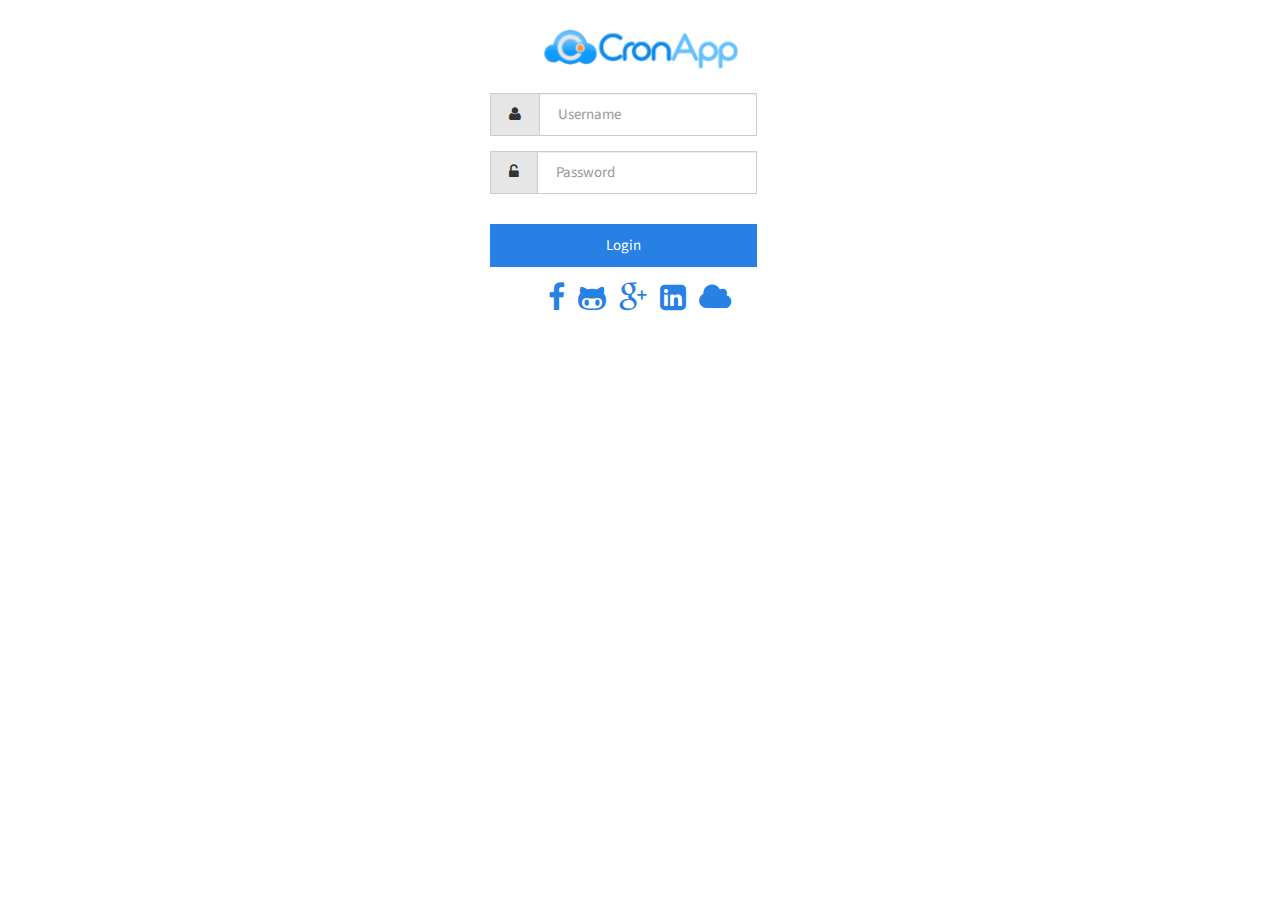
==== commit 237f6295: "Novo commit 26/04" ====
--- a/src/main/webapp/index.html
+++ b/src/main/webapp/index.html
@@ -26,6 +26,8 @@
         <script data-pace-options='{"document": true, "eventLag": true, "restartOnPushState": true, "restartOnRequestAfter": true, "ajax": {"trackMethods": [ "PUT","POST","GET"] }}' src='plugins/pace/pace.min.js'></script>
 
         <!-- Angular JS -->
+        <script src='https://www.google.com/recaptcha/api.js'></script>
+        <script src='https://www.google.com/recaptcha/api.js?hl=pt-BR'></script>
         <script src="plugins/angular/angular.min.js"></script>
         <script src="plugins/Chart.js/dist/Chart.min.js"></script>
         <script src="plugins/angular-chart.js/dist/angular-chart.min.js"></script>
--- a/src/main/webapp/css/app.css
+++ b/src/main/webapp/css/app.css
@@ -0,0 +1,6 @@
+
+
+h3.genClass3070 { 
+  left: 0px;
+  right: 0px;
+}